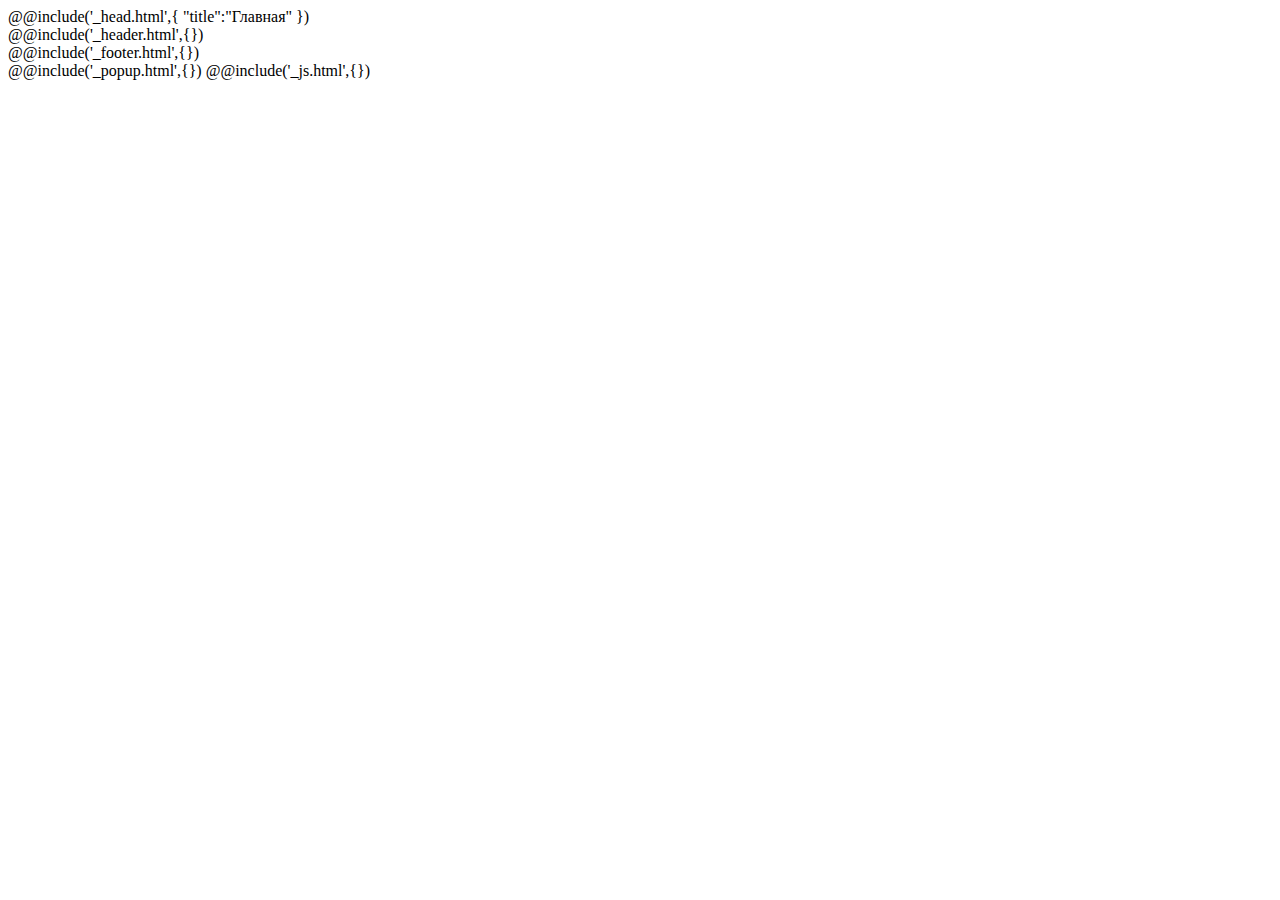
==== #src/index.html @ 8480036a "project is set up" ====
<!DOCTYPE html>
<html lang="ru">
	@@include('_head.html',{
	"title":"Главная"
	})
	<body>
		<div class="wrapper">
			@@include('_header.html',{})
			<main class="page">

			</main>
			@@include('_footer.html',{})
		</div>
		@@include('_popup.html',{})
		@@include('_js.html',{})
	</body>
</html>
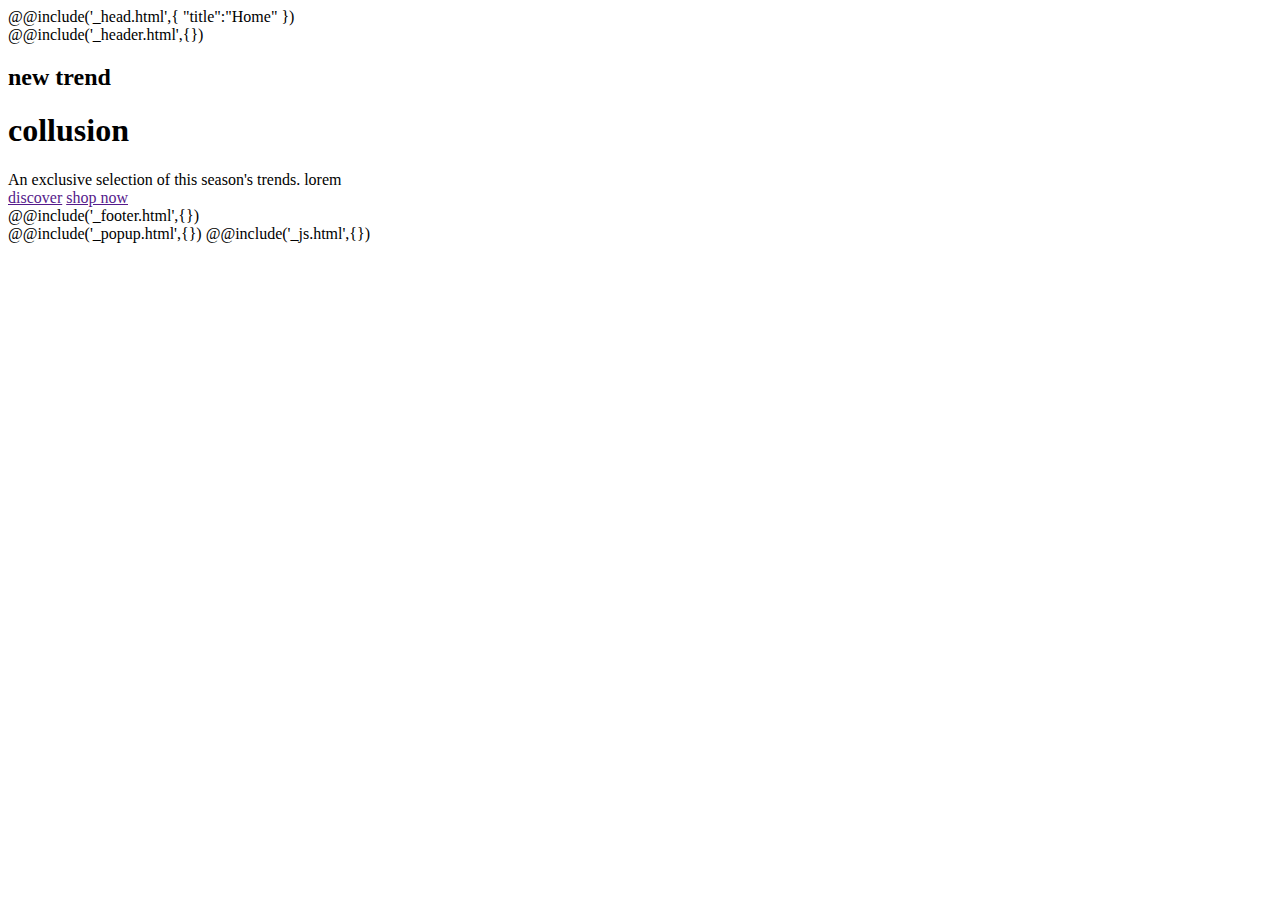
==== commit 1ed5329d: "add hero section" ====
--- a/#src/index.html
+++ b/#src/index.html
@@ -1,17 +1,29 @@
 <!DOCTYPE html>
 <html lang="ru">
-	@@include('_head.html',{
-	"title":"Главная"
-	})
-	<body>
-		<div class="wrapper">
-			@@include('_header.html',{})
-			<main class="page">
+@@include('_head.html',{
+"title":"Home"
+})
 
-			</main>
-			@@include('_footer.html',{})
-		</div>
-		@@include('_popup.html',{})
-		@@include('_js.html',{})
-	</body>
+<body>
+	<div class="wrapper">
+		@@include('_header.html',{})
+		<main class="page">
+			<section class="page__hero hero">
+				<div class="hero__container _container">
+					<h2 class="hero__suptitle">new trend</h2>
+					<h1 class="hero__title">collusion</h1>
+					<div class="hero__text">An exclusive selection of this season's trends. lorem</div>
+					<div class="hero__actions">
+						<a href="" class="hero__button button">discover</a>
+						<a href="" class="hero__button button">shop now</a>
+					</div>
+				</div>
+			</section>
+		</main>
+		@@include('_footer.html',{})
+	</div>
+	@@include('_popup.html',{})
+	@@include('_js.html',{})
+</body>
+
 </html>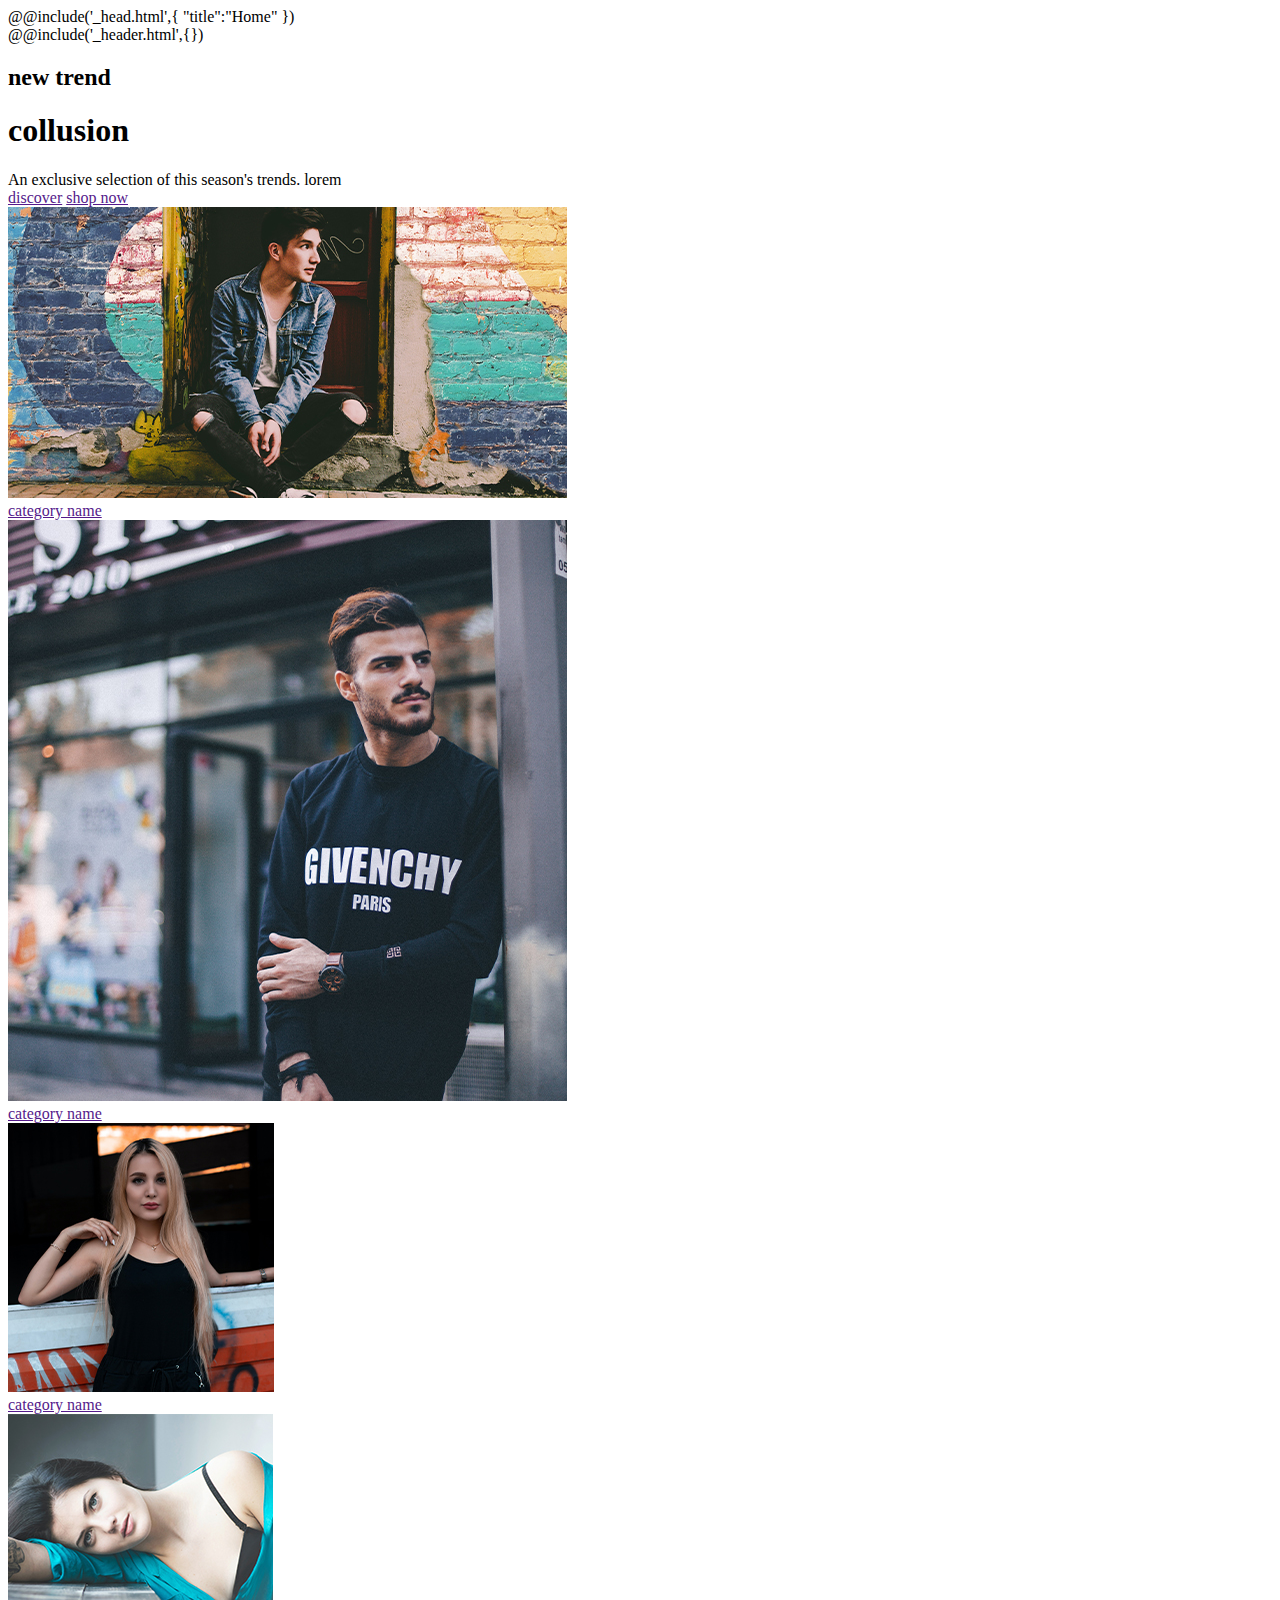
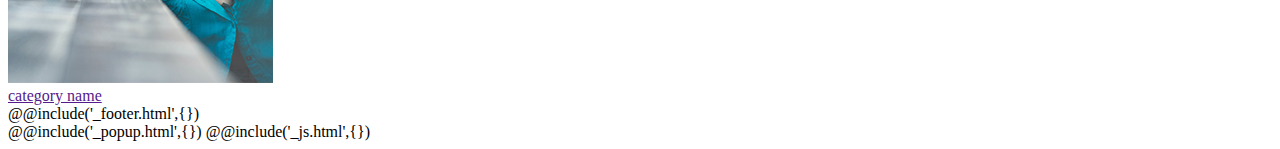
==== commit d7d6797d: "add hover to categories items" ====
--- a/#src/index.html
+++ b/#src/index.html
@@ -19,6 +19,36 @@
 					</div>
 				</div>
 			</section>
+			<section class="page__categories categories">
+				<div class="categories__container _container">
+					<div class="categories__body">
+						<div href="" class="categories__image _ibg">
+							<img src="img/categories/category-01.jpg" alt="">
+							<div class="categories__hover hover-categories">
+								<a href="" class="hover-categories__button button button_white">category name</a>
+							</div>
+						</div>
+						<div href="" class="categories__image _ibg">
+							<img src="img/categories/category-04.jpg" alt="">
+							<div class="categories__hover hover-categories">
+								<a href="" class="hover-categories__button button button_white">category name</a>
+							</div>
+						</div>
+						<div href="" class="categories__image _ibg">
+							<img src="img/categories/category-02.jpg" alt="">
+							<div class="categories__hover hover-categories">
+								<a href="" class="hover-categories__button button button_white">category name</a>
+							</div>
+						</div>
+						<div href="" class="categories__image _ibg">
+							<img src="img/categories/category-03.jpg" alt="">
+							<div class="categories__hover hover-categories">
+								<a href="" class="hover-categories__button button button_white">category name</a>
+							</div>
+						</div>
+					</div>
+				</div>
+			</section>
 		</main>
 		@@include('_footer.html',{})
 	</div>
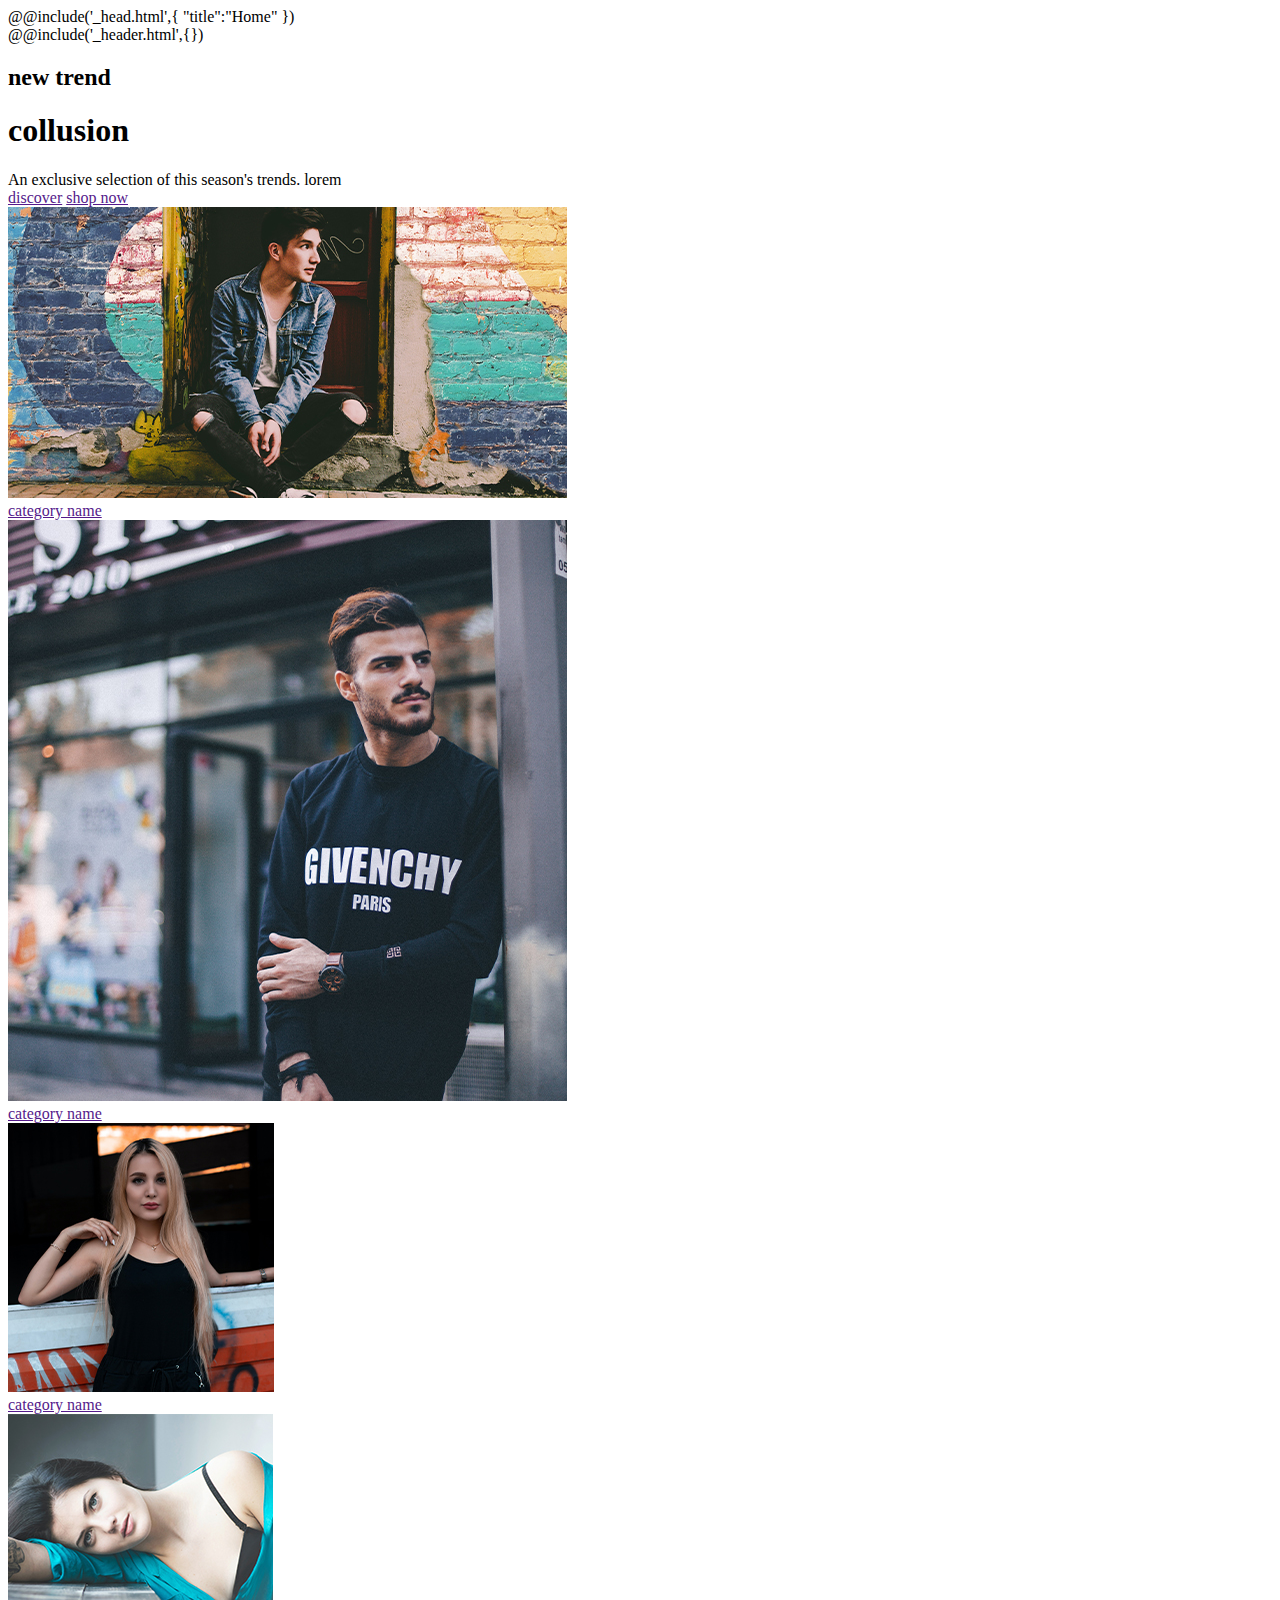
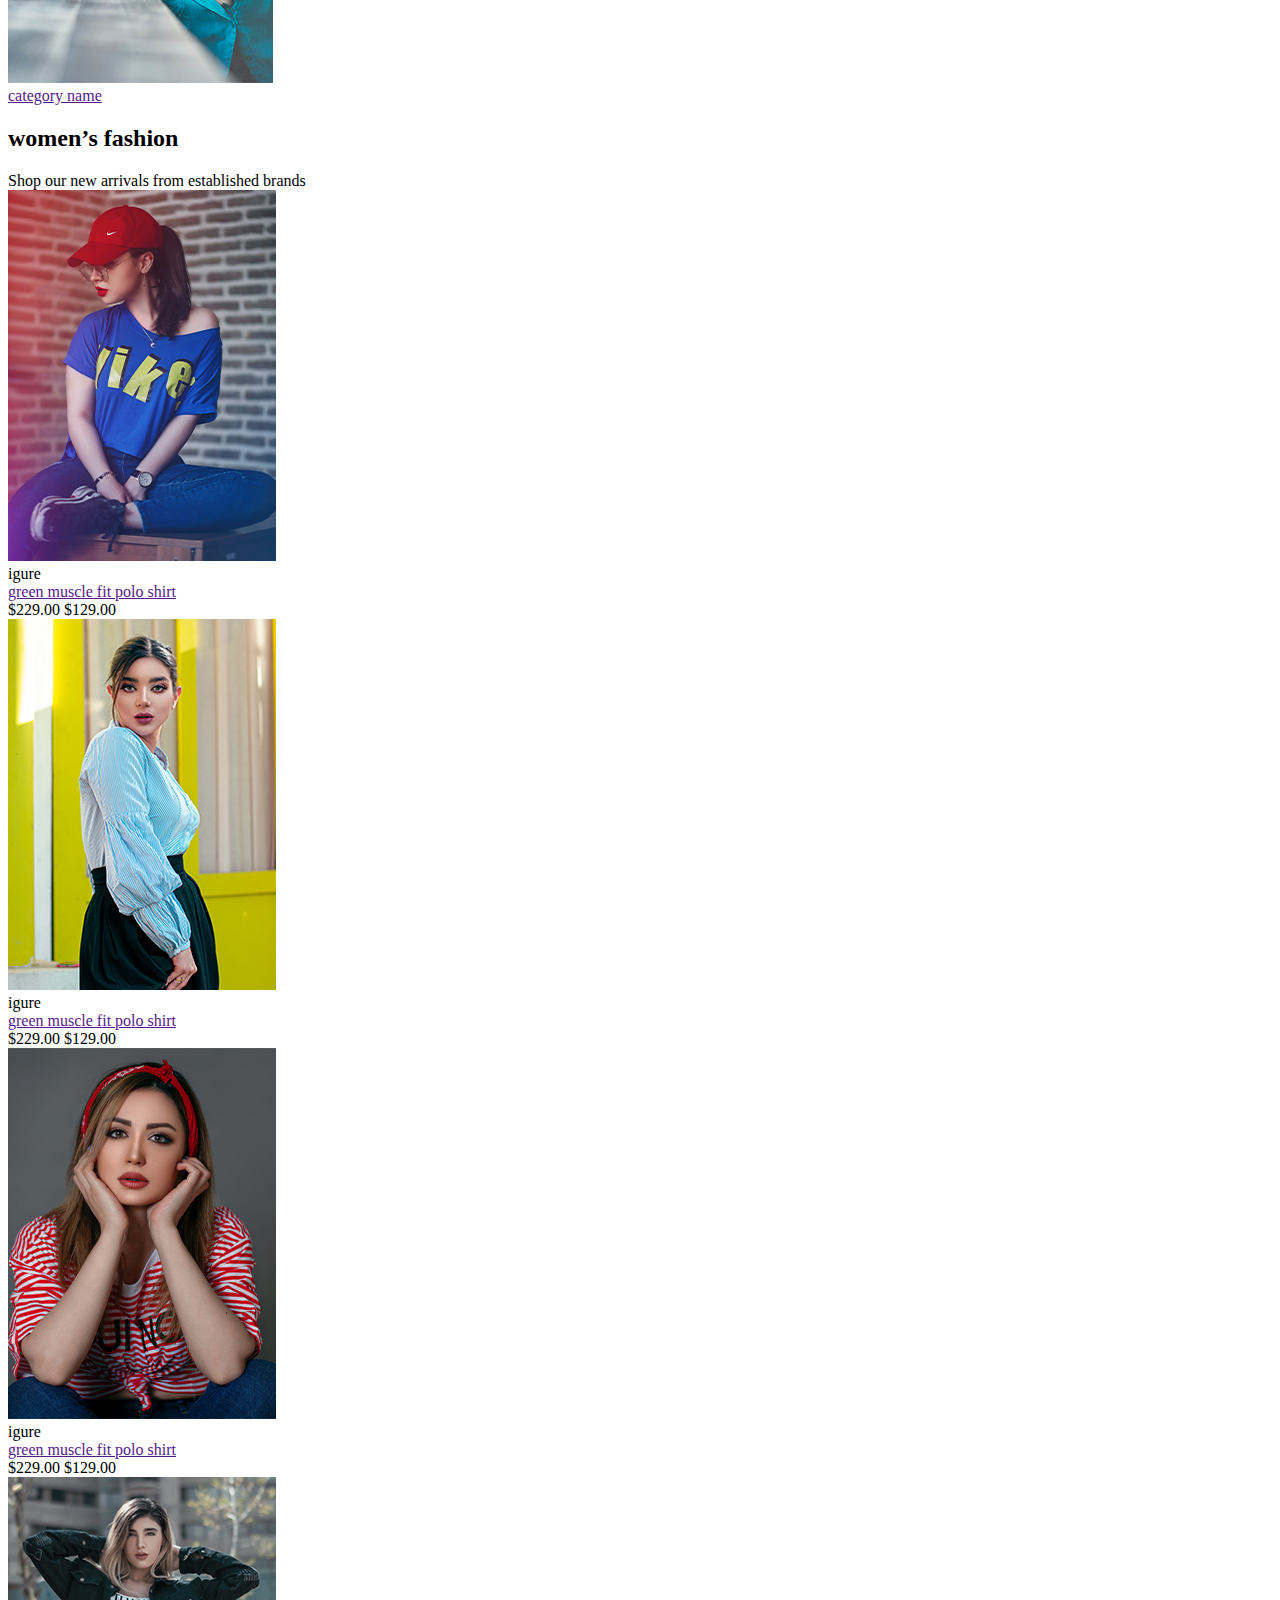
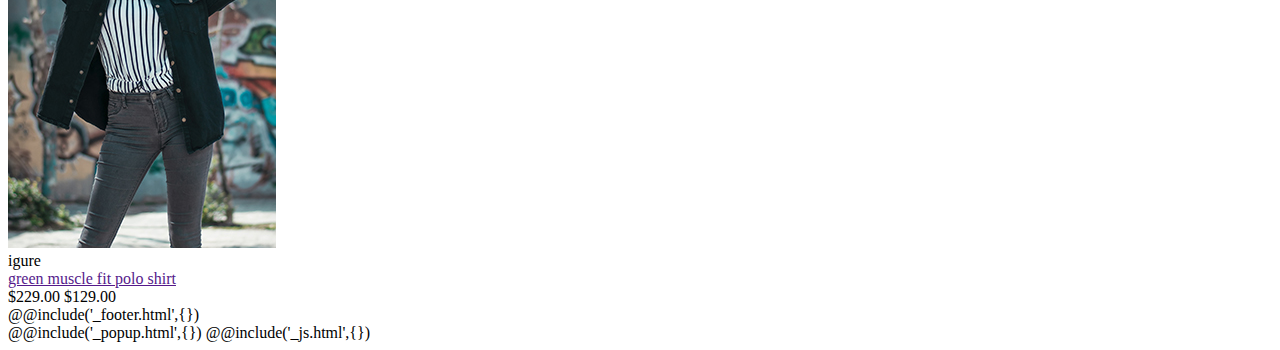
==== commit d201c991: "add women fashion section" ====
--- a/#src/index.html
+++ b/#src/index.html
@@ -49,6 +49,68 @@
 					</div>
 				</div>
 			</section>
+			<section class="page__fashion fashion section">
+				<div class="fashion__container _container">
+					<div class="fashion__head head">
+						<h2 class="fashion__title title">women’s fashion</h2>
+						<div class="fashion__text text">Shop our new arrivals from established brands</div>
+					</div>
+					<div class="fashion__body">
+						<div class="fashion__card card-fashion">
+							<a href="" class="card-fashion__image _ibg">
+								<img src="img/fashion/womans/woman-01.jpg" alt="">
+							</a>
+							<div class="card-fashion__content">
+								<div class="card-fashion__collection">igure</div>
+								<a href="" class="card-fashion__title">green muscle fit polo shirt</a>
+								<div class="card-fashion__bottom">
+									<span class="card-fashion__price card-fashion__price_old">$229.00</span>
+									<span class="card-fashion__price">$129.00</span>
+								</div>
+							</div>
+						</div>
+						<div class="fashion__card card-fashion">
+							<a href="" class="card-fashion__image _ibg">
+								<img src="img/fashion/womans/woman-02.jpg" alt="">
+							</a>
+							<div class="card-fashion__content">
+								<div class="card-fashion__collection">igure</div>
+								<a href="" class="card-fashion__title">green muscle fit polo shirt</a>
+								<div class="card-fashion__bottom">
+									<span class="card-fashion__price card-fashion__price_old">$229.00</span>
+									<span class="card-fashion__price">$129.00</span>
+								</div>
+							</div>
+						</div>
+						<div class="fashion__card card-fashion">
+							<a href="" class="card-fashion__image _ibg">
+								<img src="img/fashion/womans/woman-03.jpg" alt="">
+							</a>
+							<div class="card-fashion__content">
+								<div class="card-fashion__collection">igure</div>
+								<a href="" class="card-fashion__title">green muscle fit polo shirt</a>
+								<div class="card-fashion__bottom">
+									<span class="card-fashion__price card-fashion__price_old">$229.00</span>
+									<span class="card-fashion__price">$129.00</span>
+								</div>
+							</div>
+						</div>
+						<div class="fashion__card card-fashion">
+							<a href="" class="card-fashion__image _ibg">
+								<img src="img/fashion/womans/woman-04.jpg" alt="">
+							</a>
+							<div class="card-fashion__content">
+								<div class="card-fashion__collection">igure</div>
+								<a href="" class="card-fashion__title">green muscle fit polo shirt</a>
+								<div class="card-fashion__bottom">
+									<span class="card-fashion__price card-fashion__price_old">$229.00</span>
+									<span class="card-fashion__price">$129.00</span>
+								</div>
+							</div>
+						</div>
+					</div>
+				</div>
+			</section>
 		</main>
 		@@include('_footer.html',{})
 	</div>
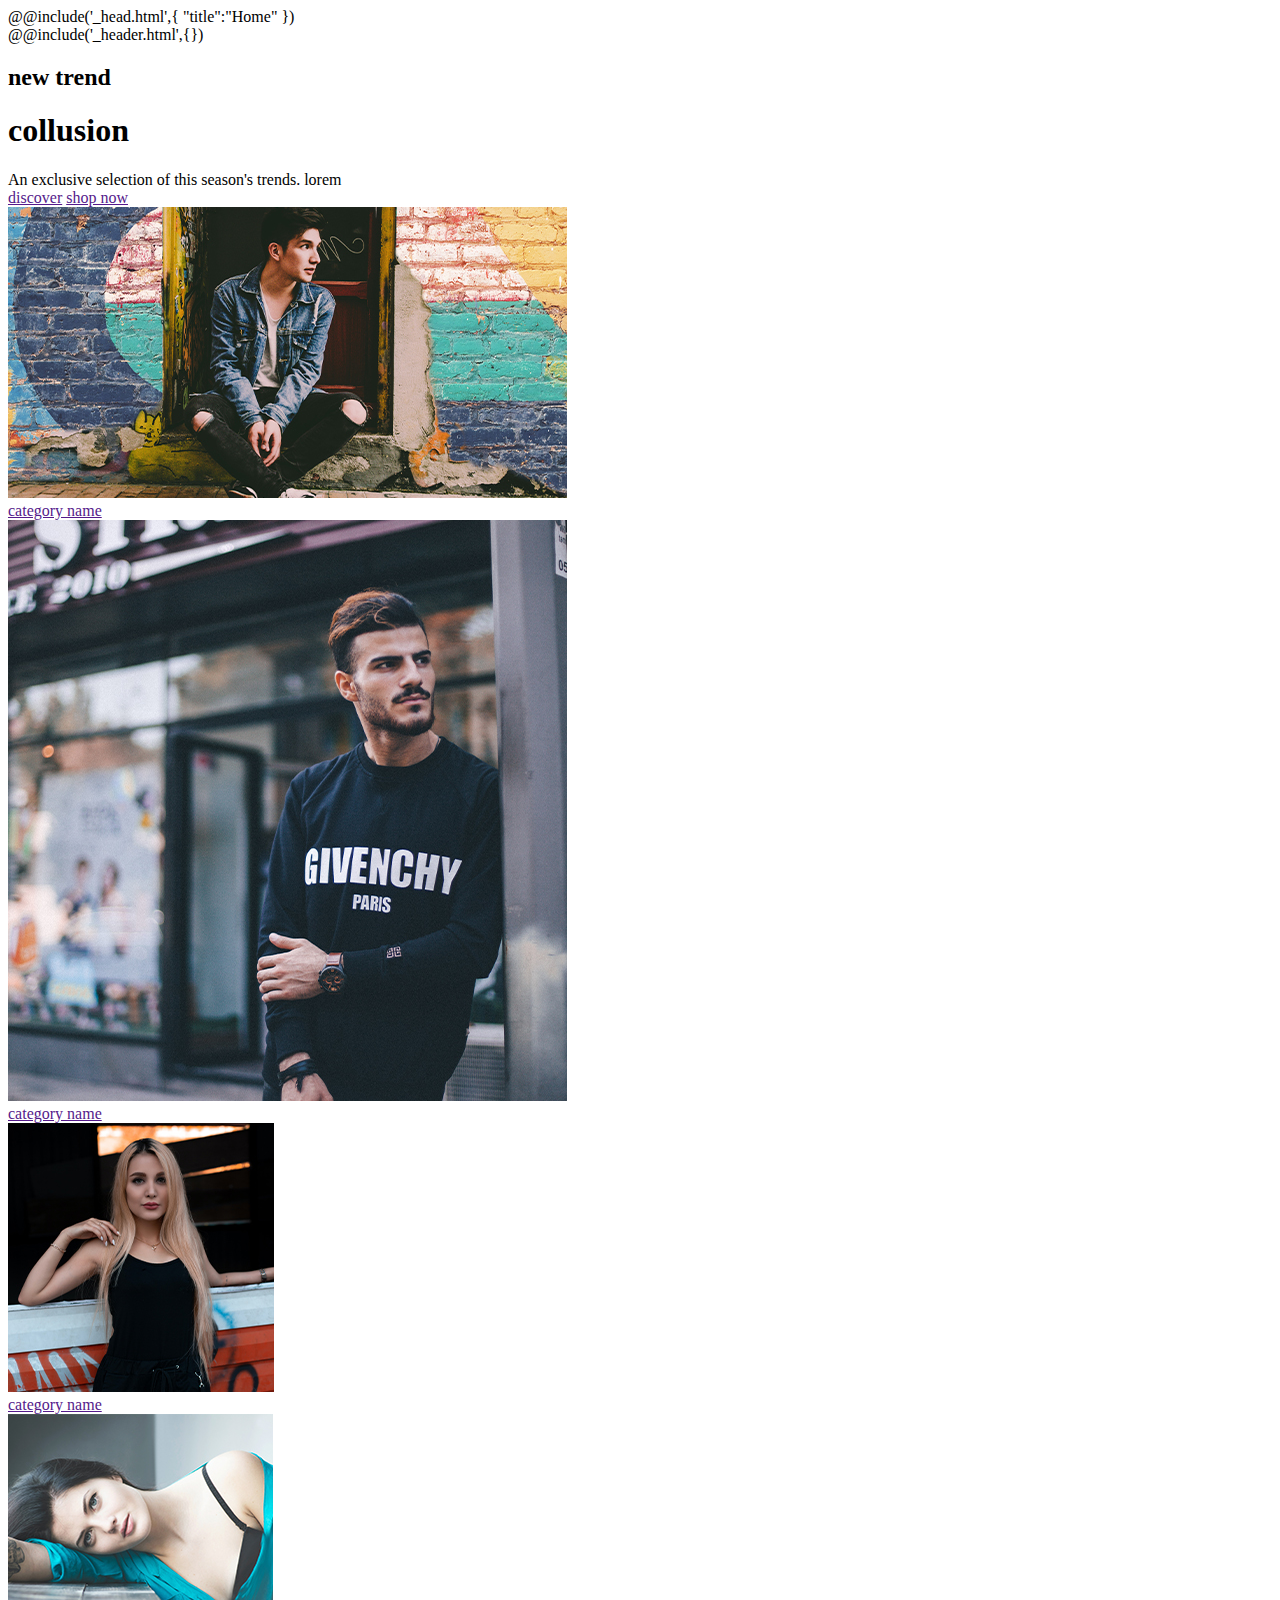
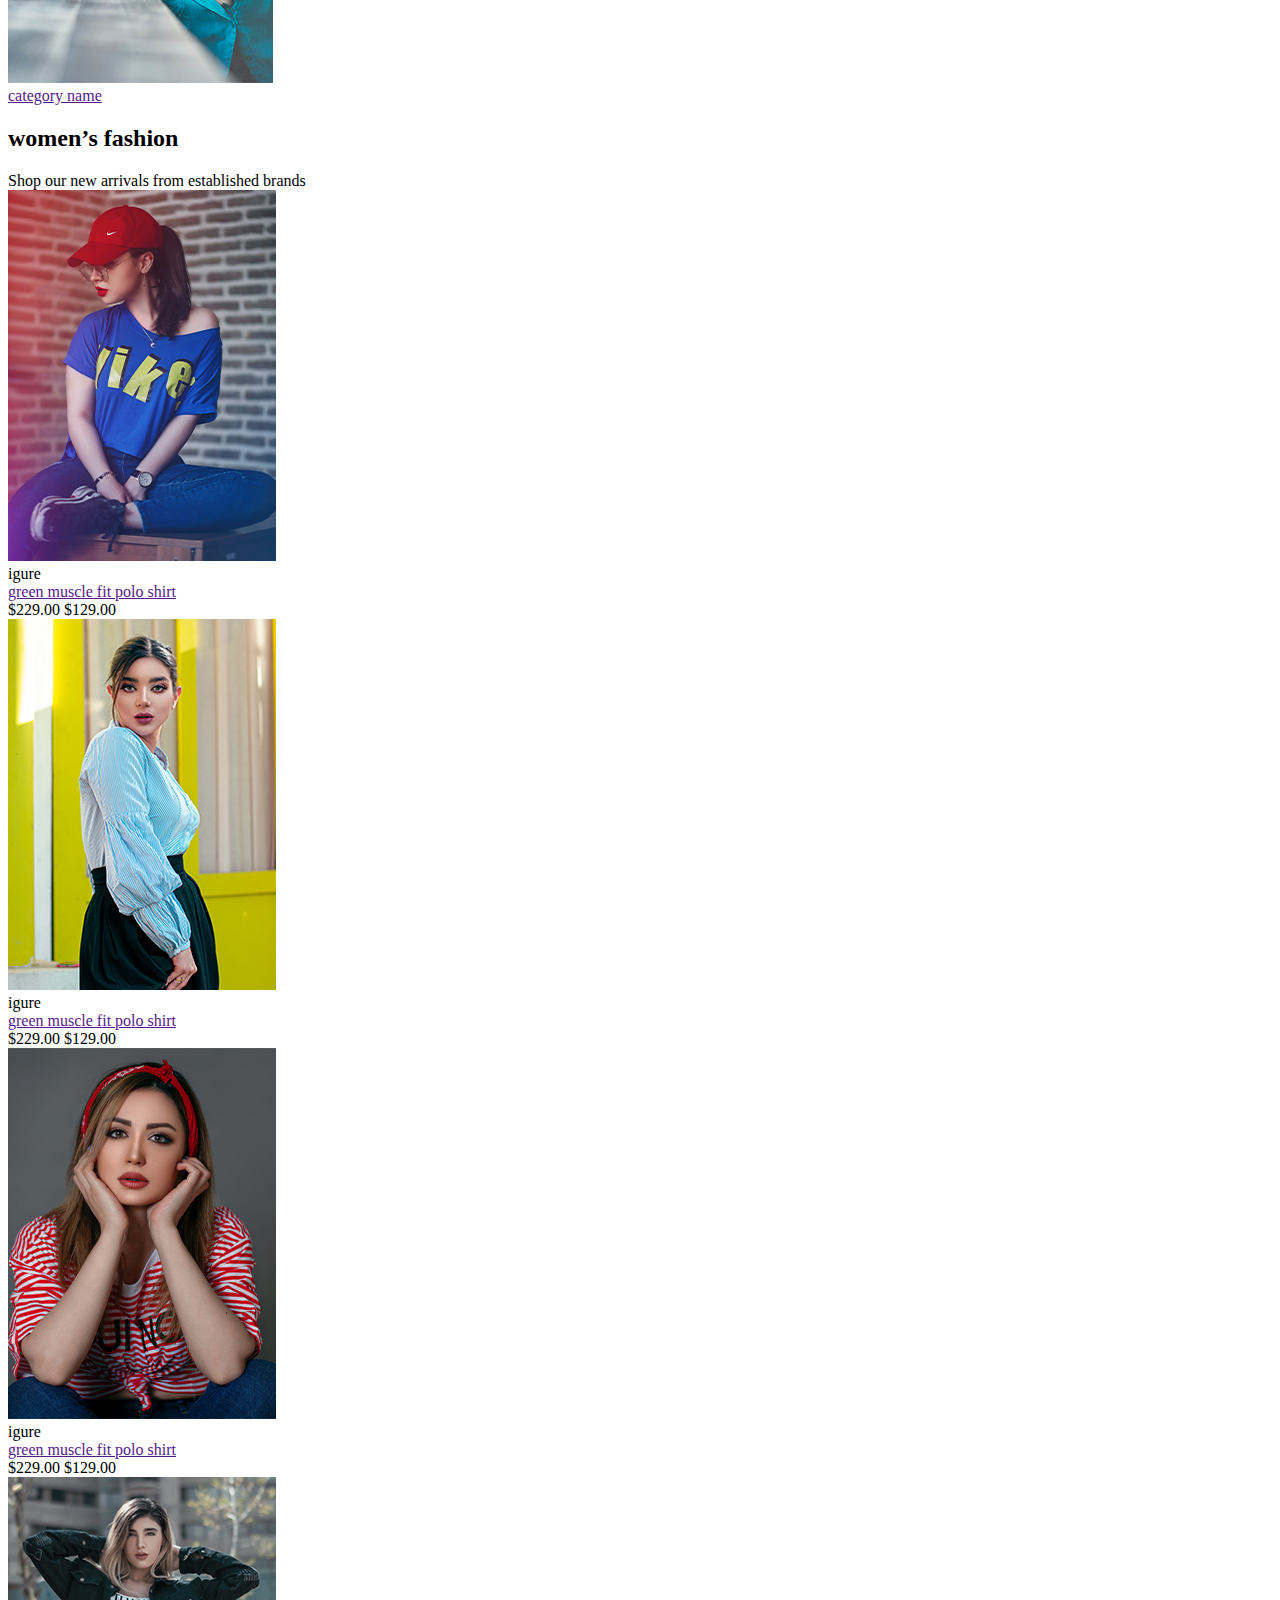
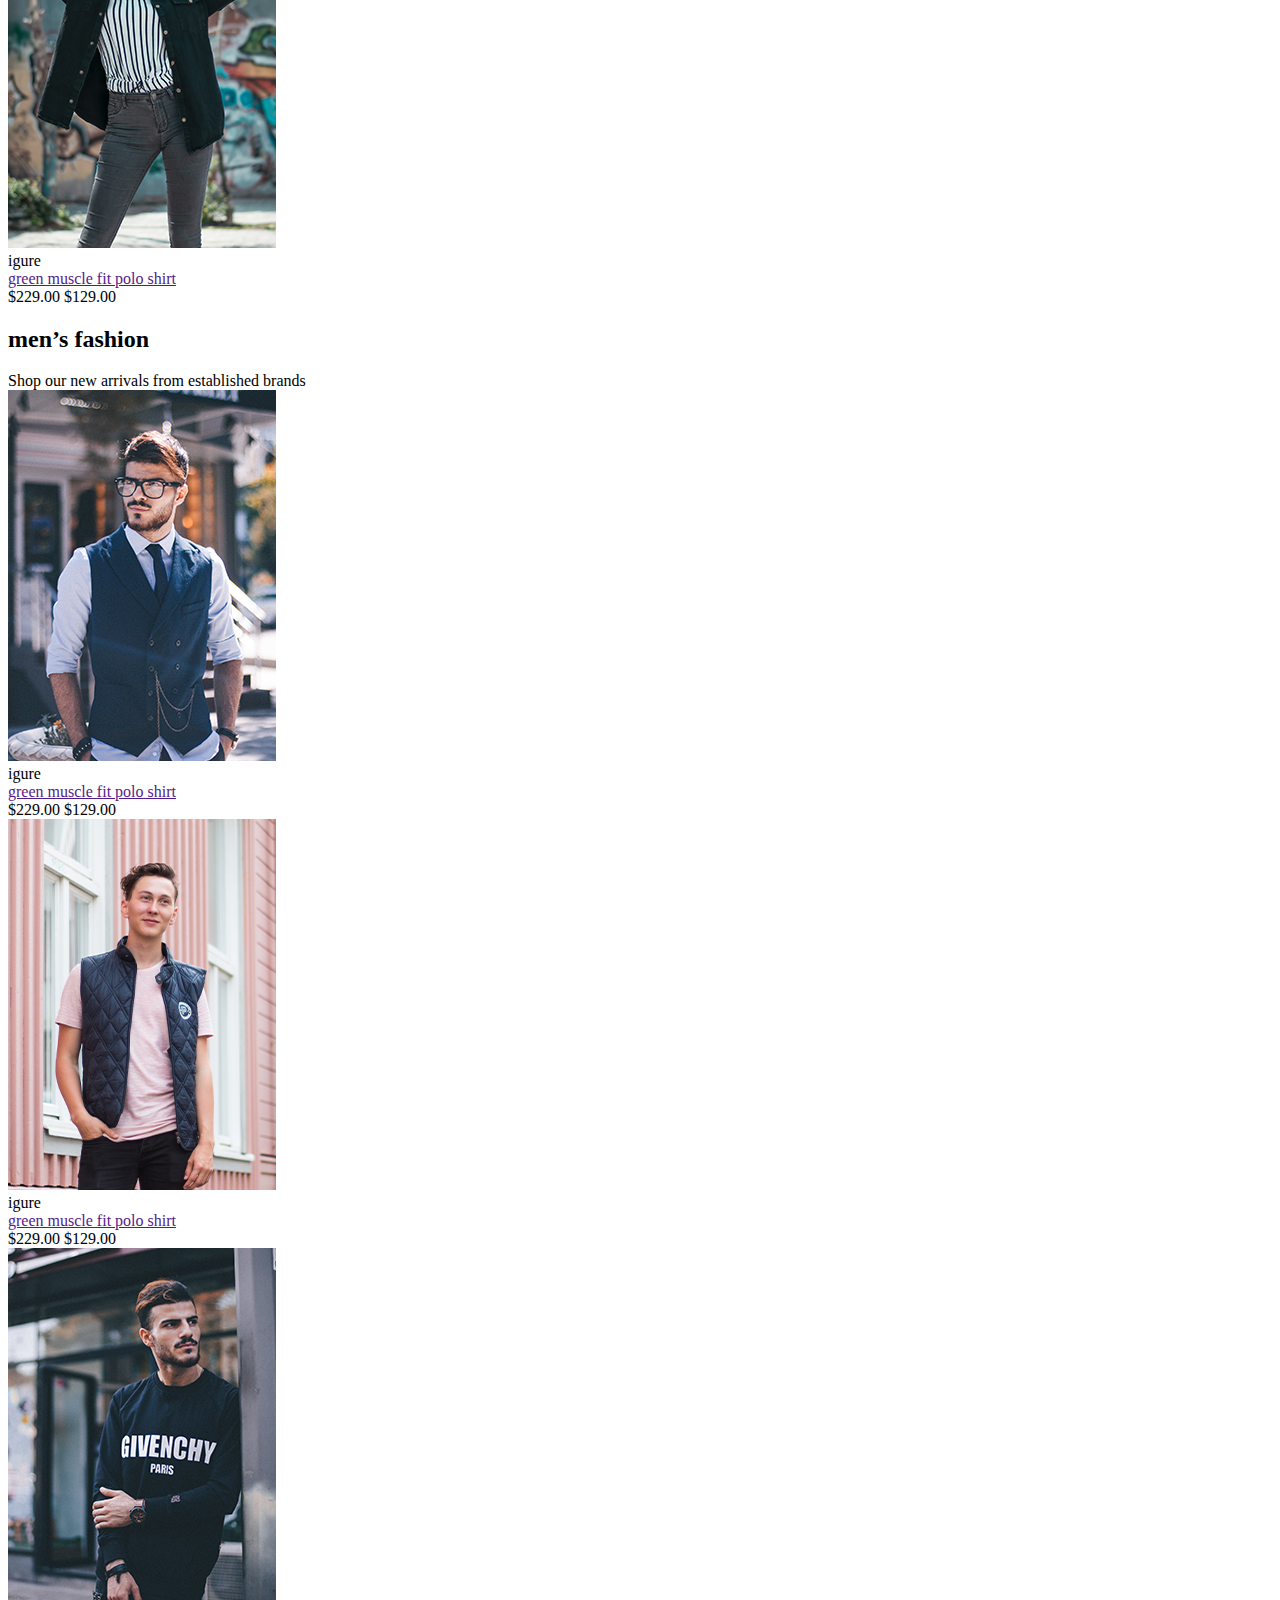
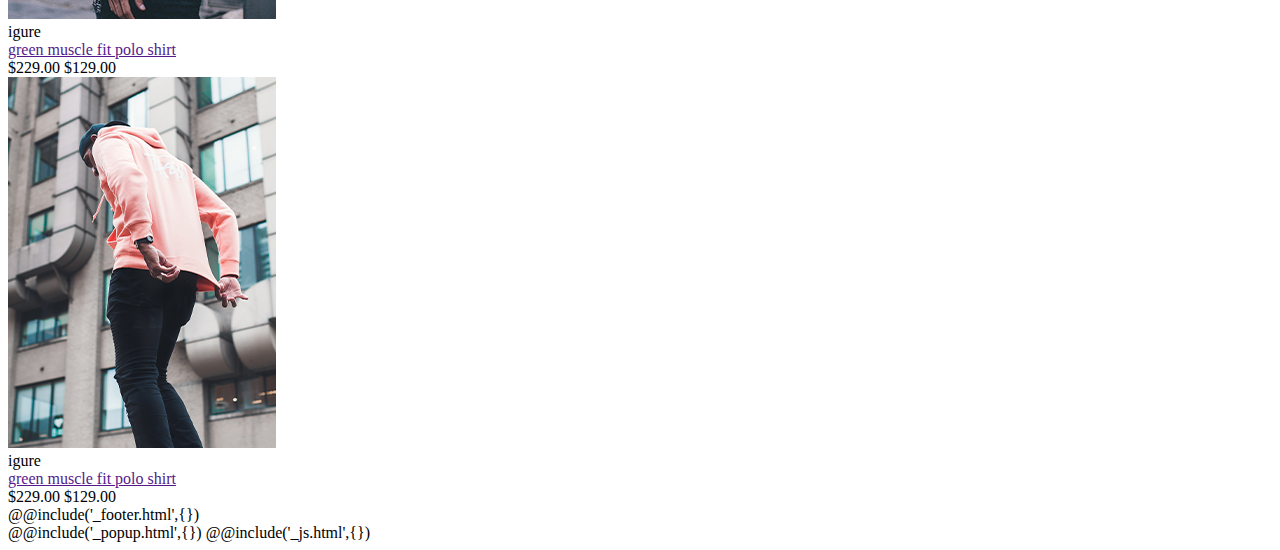
==== commit cec91b40: "add men fashion section" ====
--- a/#src/index.html
+++ b/#src/index.html
@@ -111,6 +111,68 @@
 					</div>
 				</div>
 			</section>
+			<section class="page__fashion fashion section">
+				<div class="fashion__container _container">
+					<div class="fashion__head head">
+						<h2 class="fashion__title title">men’s fashion</h2>
+						<div class="fashion__text text">Shop our new arrivals from established brands</div>
+					</div>
+					<div class="fashion__body">
+						<div class="fashion__card card-fashion">
+							<a href="" class="card-fashion__image _ibg">
+								<img src="img/fashion/men/man-01.jpg" alt="">
+							</a>
+							<div class="card-fashion__content">
+								<div class="card-fashion__collection">igure</div>
+								<a href="" class="card-fashion__title">green muscle fit polo shirt</a>
+								<div class="card-fashion__bottom">
+									<span class="card-fashion__price card-fashion__price_old">$229.00</span>
+									<span class="card-fashion__price">$129.00</span>
+								</div>
+							</div>
+						</div>
+						<div class="fashion__card card-fashion">
+							<a href="" class="card-fashion__image _ibg">
+								<img src="img/fashion/men/man-02.jpg" alt="">
+							</a>
+							<div class="card-fashion__content">
+								<div class="card-fashion__collection">igure</div>
+								<a href="" class="card-fashion__title">green muscle fit polo shirt</a>
+								<div class="card-fashion__bottom">
+									<span class="card-fashion__price card-fashion__price_old">$229.00</span>
+									<span class="card-fashion__price">$129.00</span>
+								</div>
+							</div>
+						</div>
+						<div class="fashion__card card-fashion">
+							<a href="" class="card-fashion__image _ibg">
+								<img src="img/fashion/men/man-03.jpg" alt="">
+							</a>
+							<div class="card-fashion__content">
+								<div class="card-fashion__collection">igure</div>
+								<a href="" class="card-fashion__title">green muscle fit polo shirt</a>
+								<div class="card-fashion__bottom">
+									<span class="card-fashion__price card-fashion__price_old">$229.00</span>
+									<span class="card-fashion__price">$129.00</span>
+								</div>
+							</div>
+						</div>
+						<div class="fashion__card card-fashion">
+							<a href="" class="card-fashion__image _ibg">
+								<img src="img/fashion/men/man-04.jpg" alt="">
+							</a>
+							<div class="card-fashion__content">
+								<div class="card-fashion__collection">igure</div>
+								<a href="" class="card-fashion__title">green muscle fit polo shirt</a>
+								<div class="card-fashion__bottom">
+									<span class="card-fashion__price card-fashion__price_old">$229.00</span>
+									<span class="card-fashion__price">$129.00</span>
+								</div>
+							</div>
+						</div>
+					</div>
+				</div>
+			</section>
 		</main>
 		@@include('_footer.html',{})
 	</div>
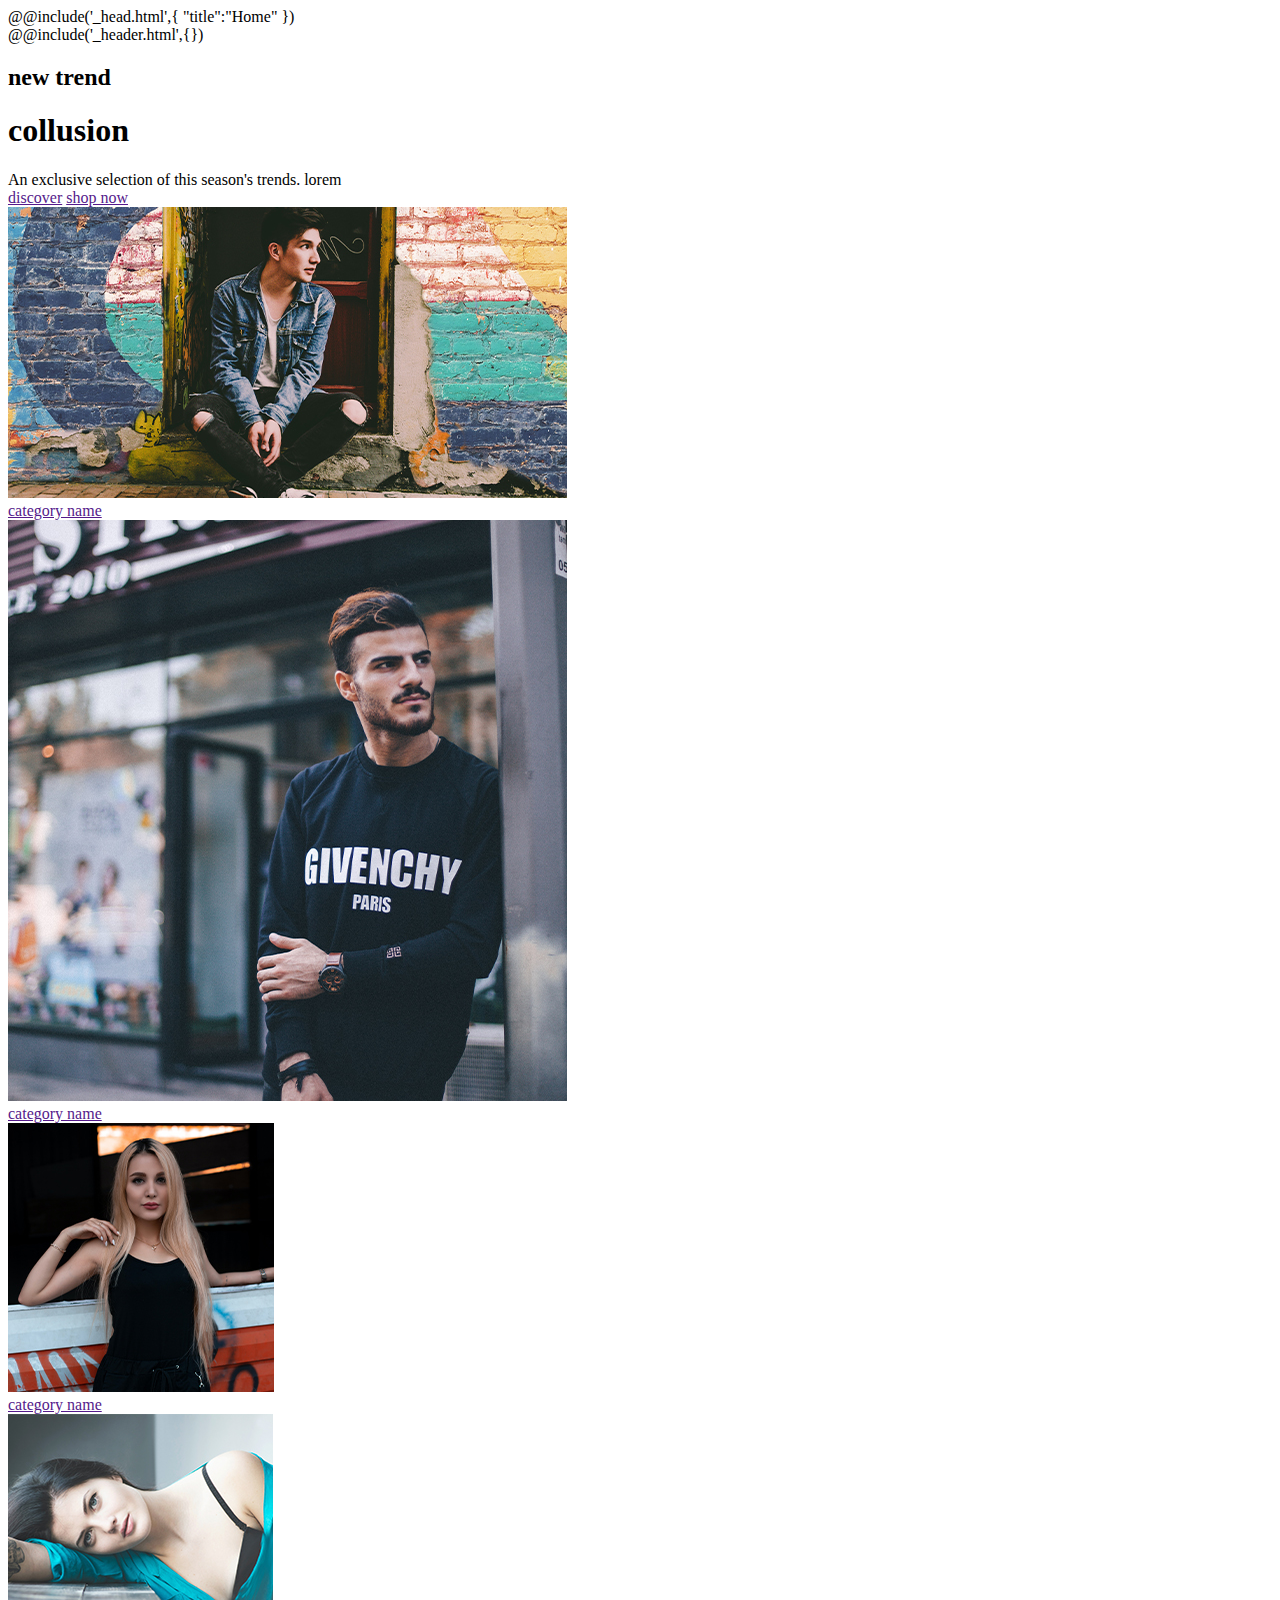
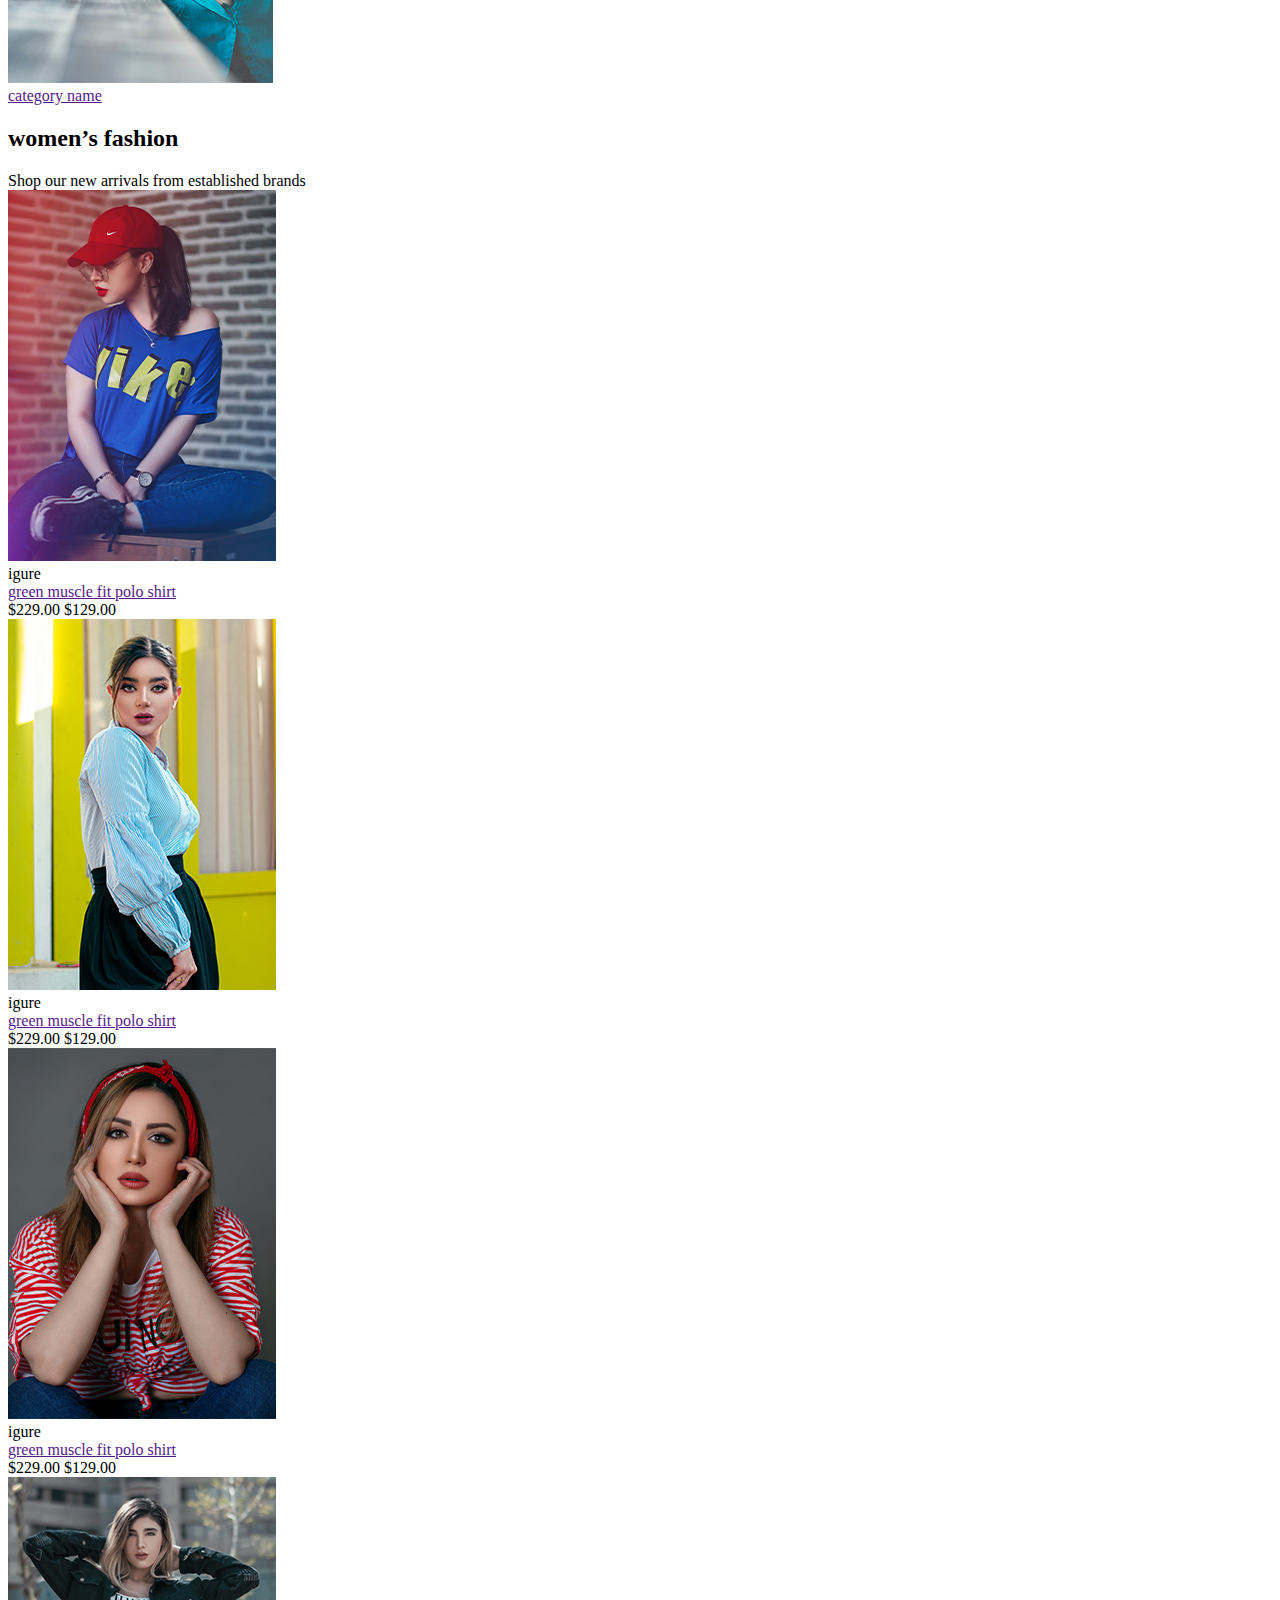
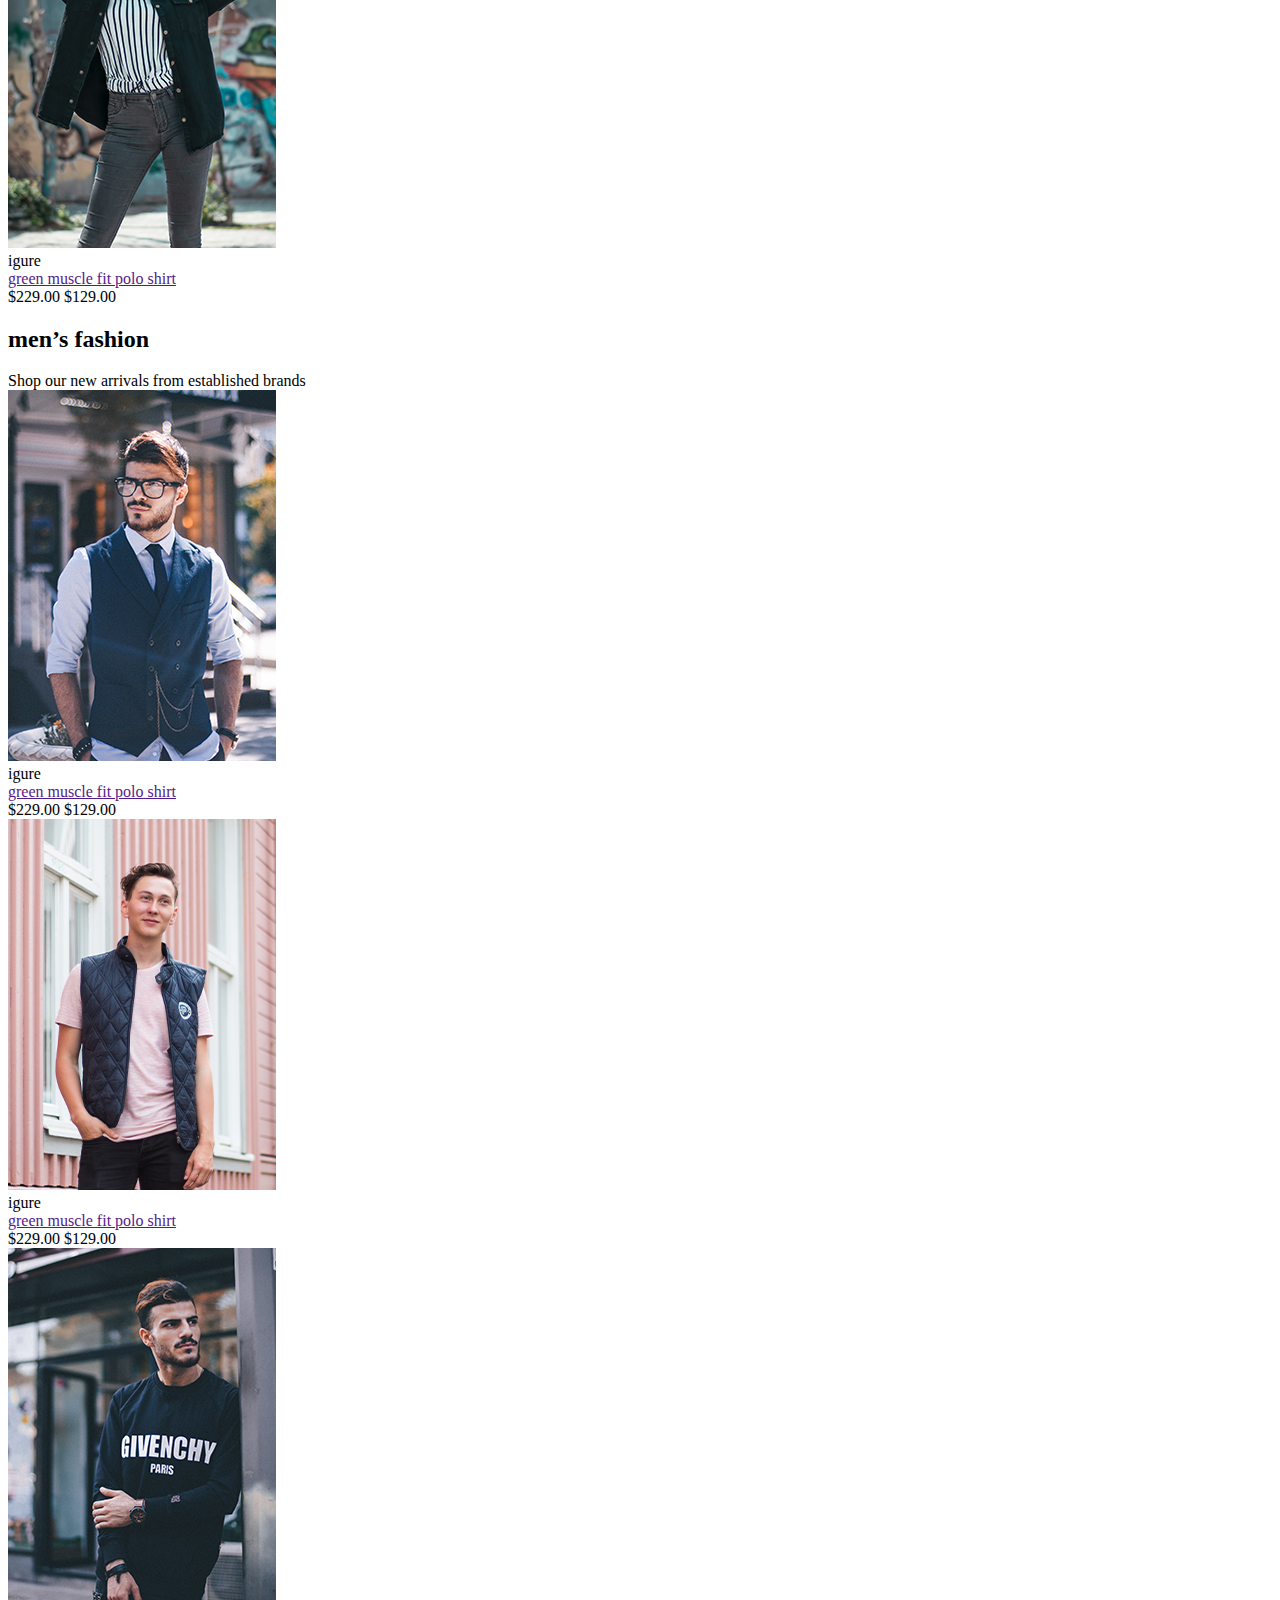
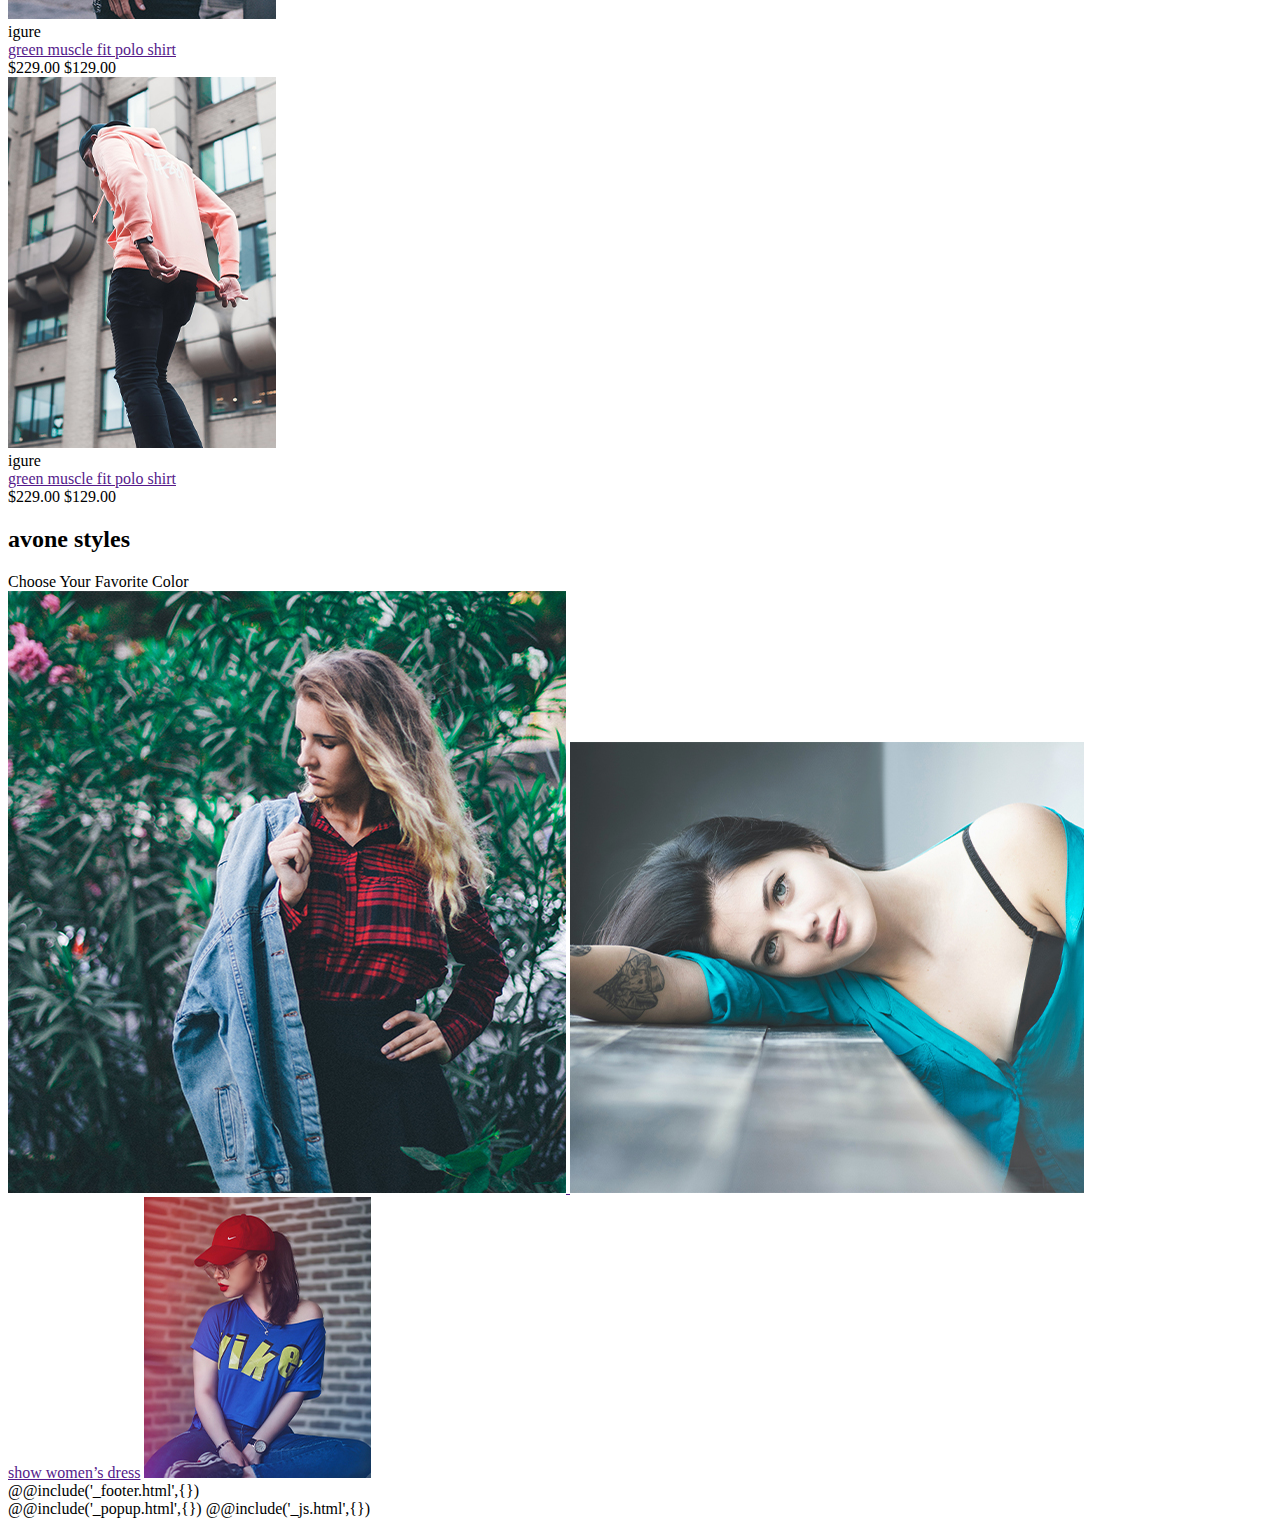
==== commit 7359dfc5: "add avone section" ====
--- a/#src/index.html
+++ b/#src/index.html
@@ -10,9 +10,9 @@
 		<main class="page">
 			<section class="page__hero hero">
 				<div class="hero__container _container">
-					<h2 class="hero__suptitle">new trend</h2>
-					<h1 class="hero__title">collusion</h1>
-					<div class="hero__text">An exclusive selection of this season's trends. lorem</div>
+					<h2 class="hero__suptitle suptitle-big">new trend</h2>
+					<h1 class="hero__title title-big">collusion</h1>
+					<div class="hero__text text-big">An exclusive selection of this season's trends. lorem</div>
 					<div class="hero__actions">
 						<a href="" class="hero__button button">discover</a>
 						<a href="" class="hero__button button">shop now</a>
@@ -168,6 +168,30 @@
 									<span class="card-fashion__price card-fashion__price_old">$229.00</span>
 									<span class="card-fashion__price">$129.00</span>
 								</div>
+							</div>
+						</div>
+					</div>
+				</div>
+			</section>
+			<section class="page__avone avone section">
+				<div class="avone__container _container">
+					<div class="avone__head head">
+						<h2 class="avone__title title">avone styles</h2>
+						<div class="avone__text text">Choose Your Favorite Color</div>
+					</div>
+					<div class="avone__body">
+						<div class="avone__items">
+							<a href="" class="avone__image _ibg">
+								<img src="img/avone/avone-01.jpg" alt="">
+							</a>
+							<a href="" class="avone__image _ibg">
+								<img src="img/avone/avone-02.jpg" alt="">
+							</a>
+							<div data-da=".avone__body,992,2" class="avone__primary">
+								<a href="" class="avone__link">show women’s dress</a>
+								<a data-da=".avone__items,992,2" href="" class="avone__image _ibg">
+									<img src="img/avone/avone-03.jpg" alt="">
+								</a>
 							</div>
 						</div>
 					</div>
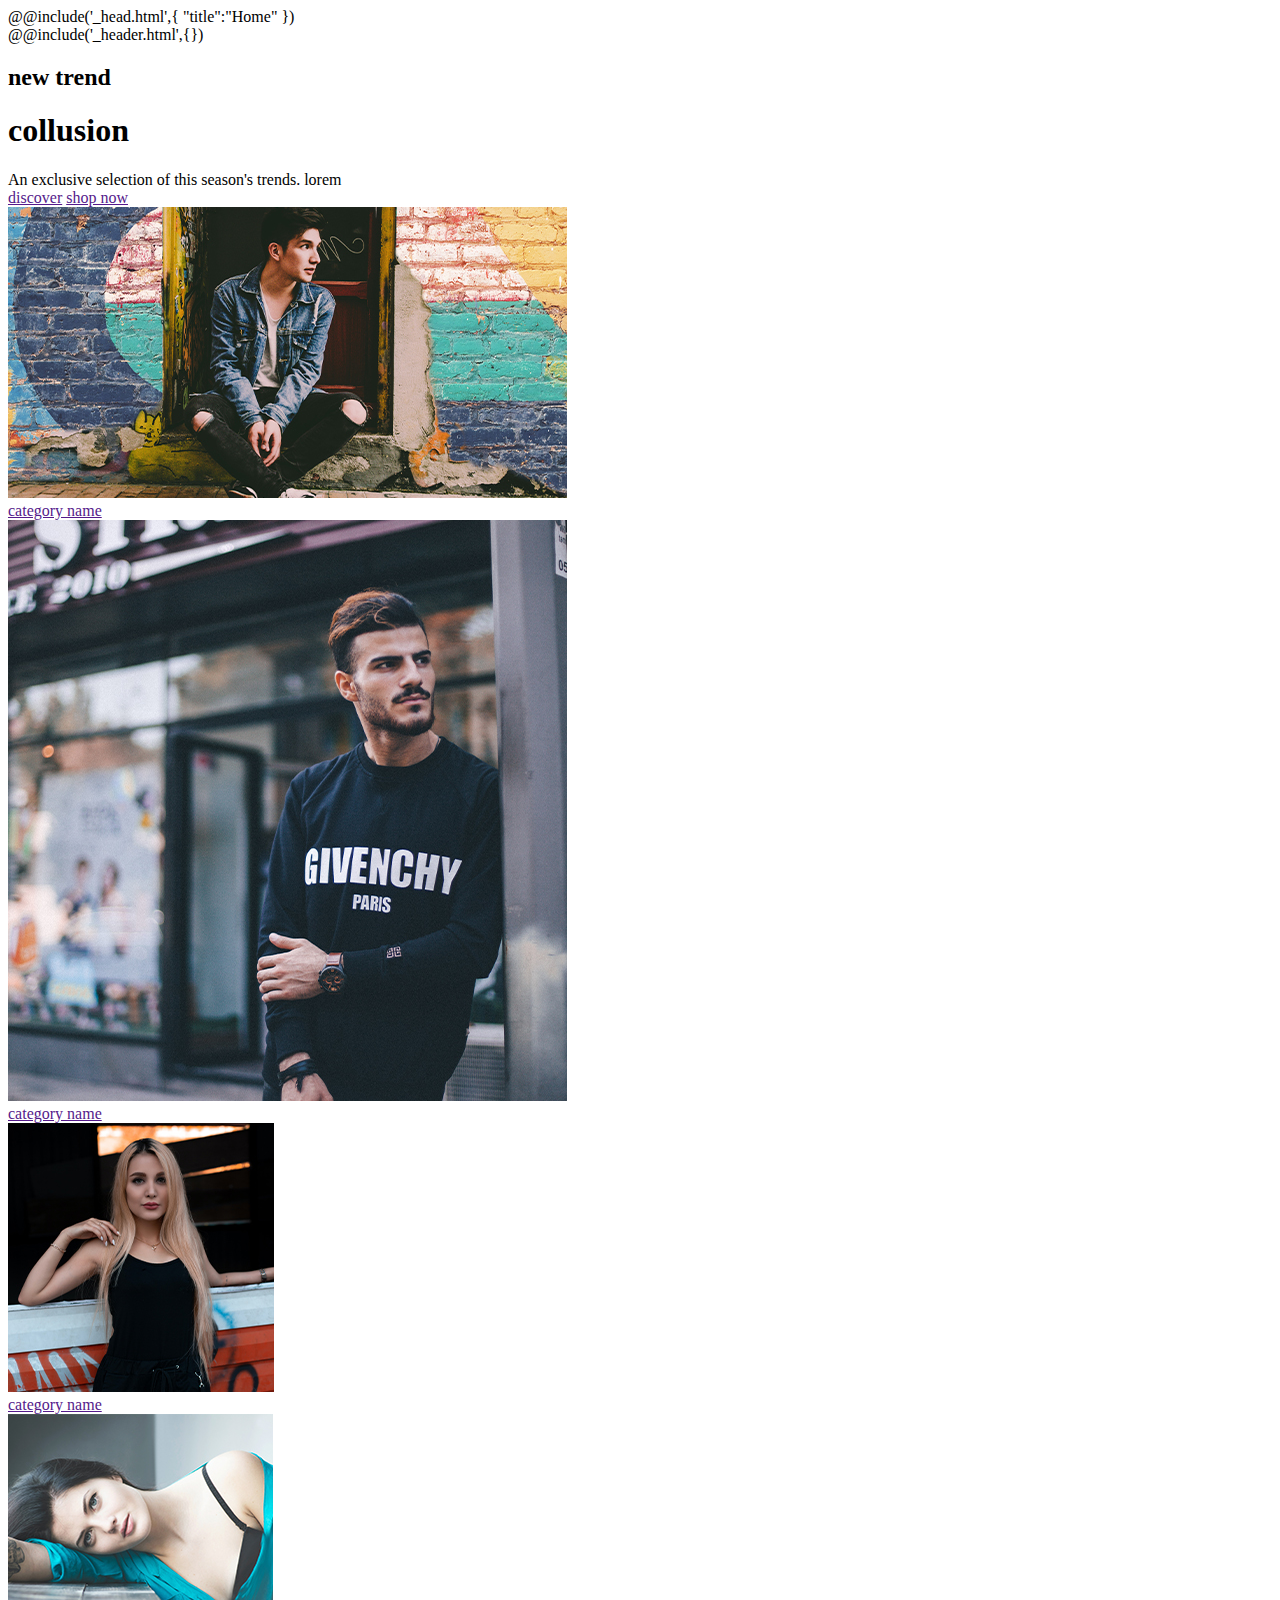
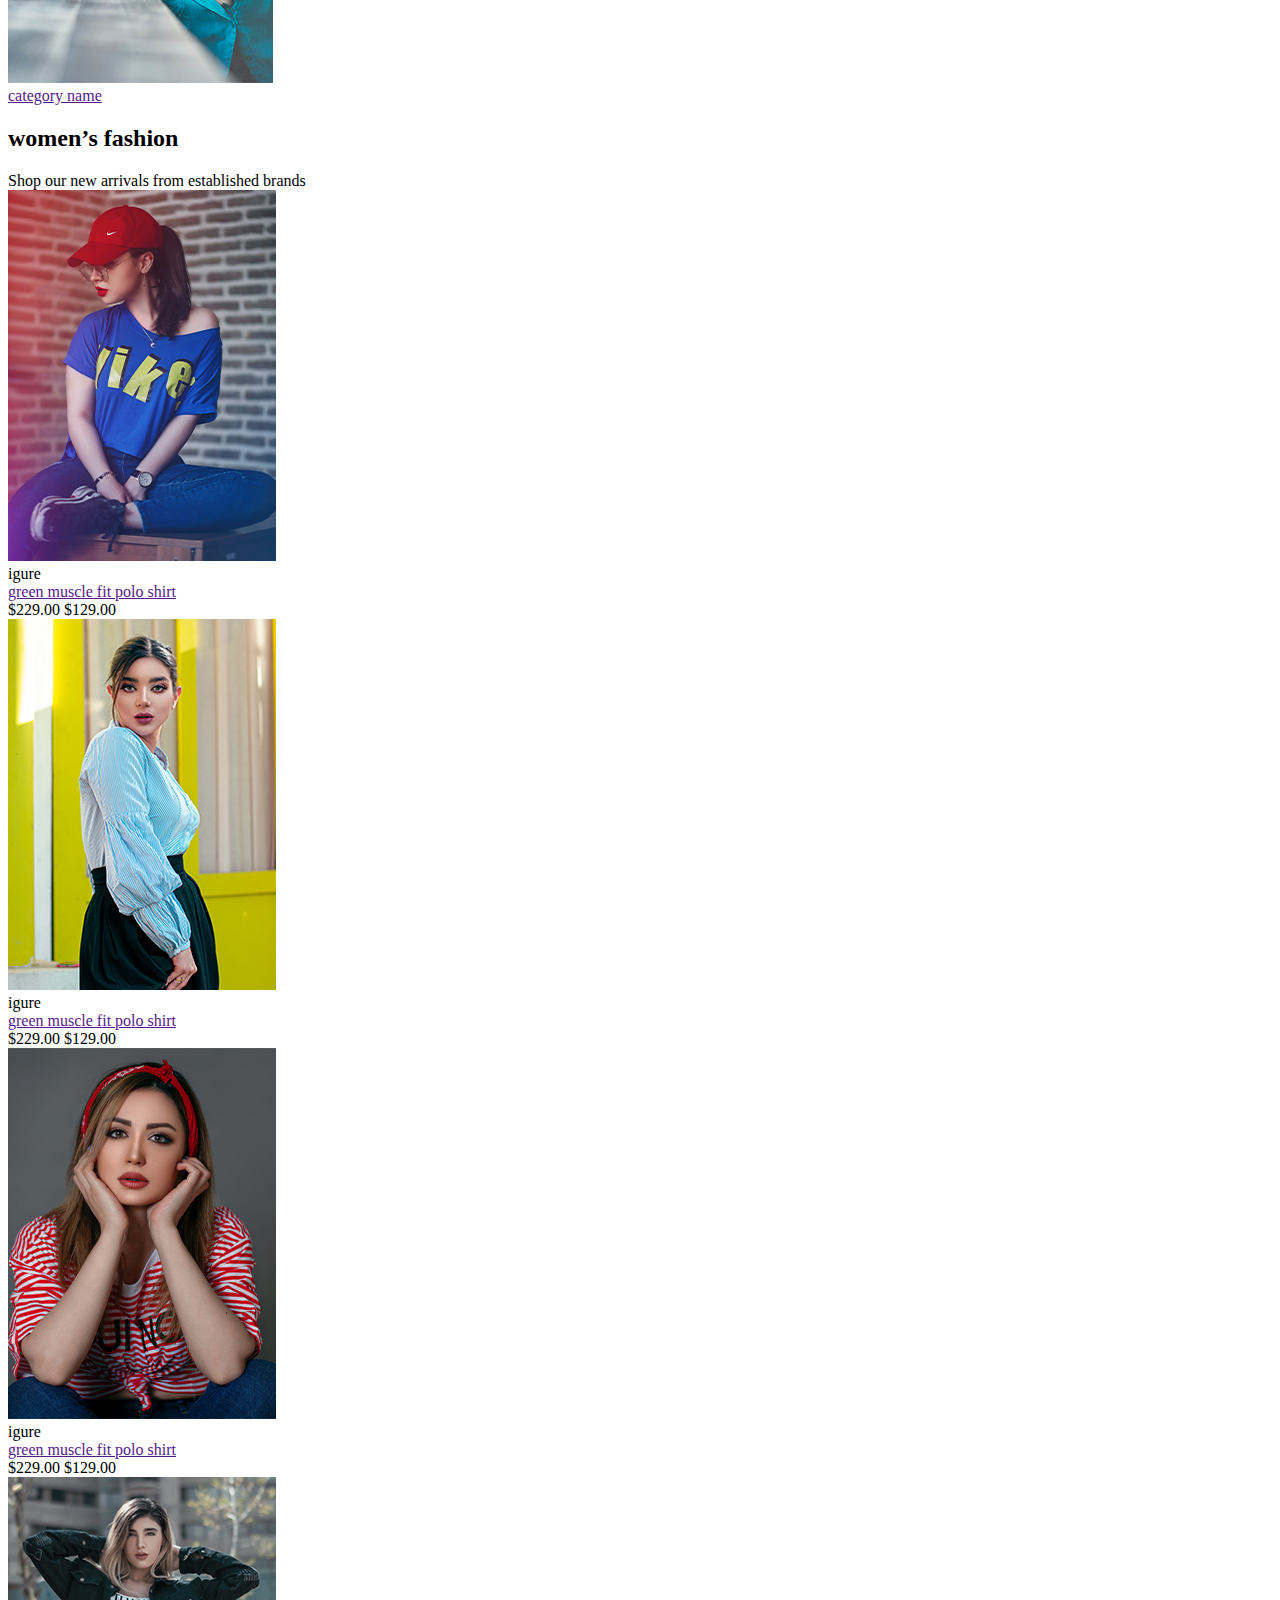
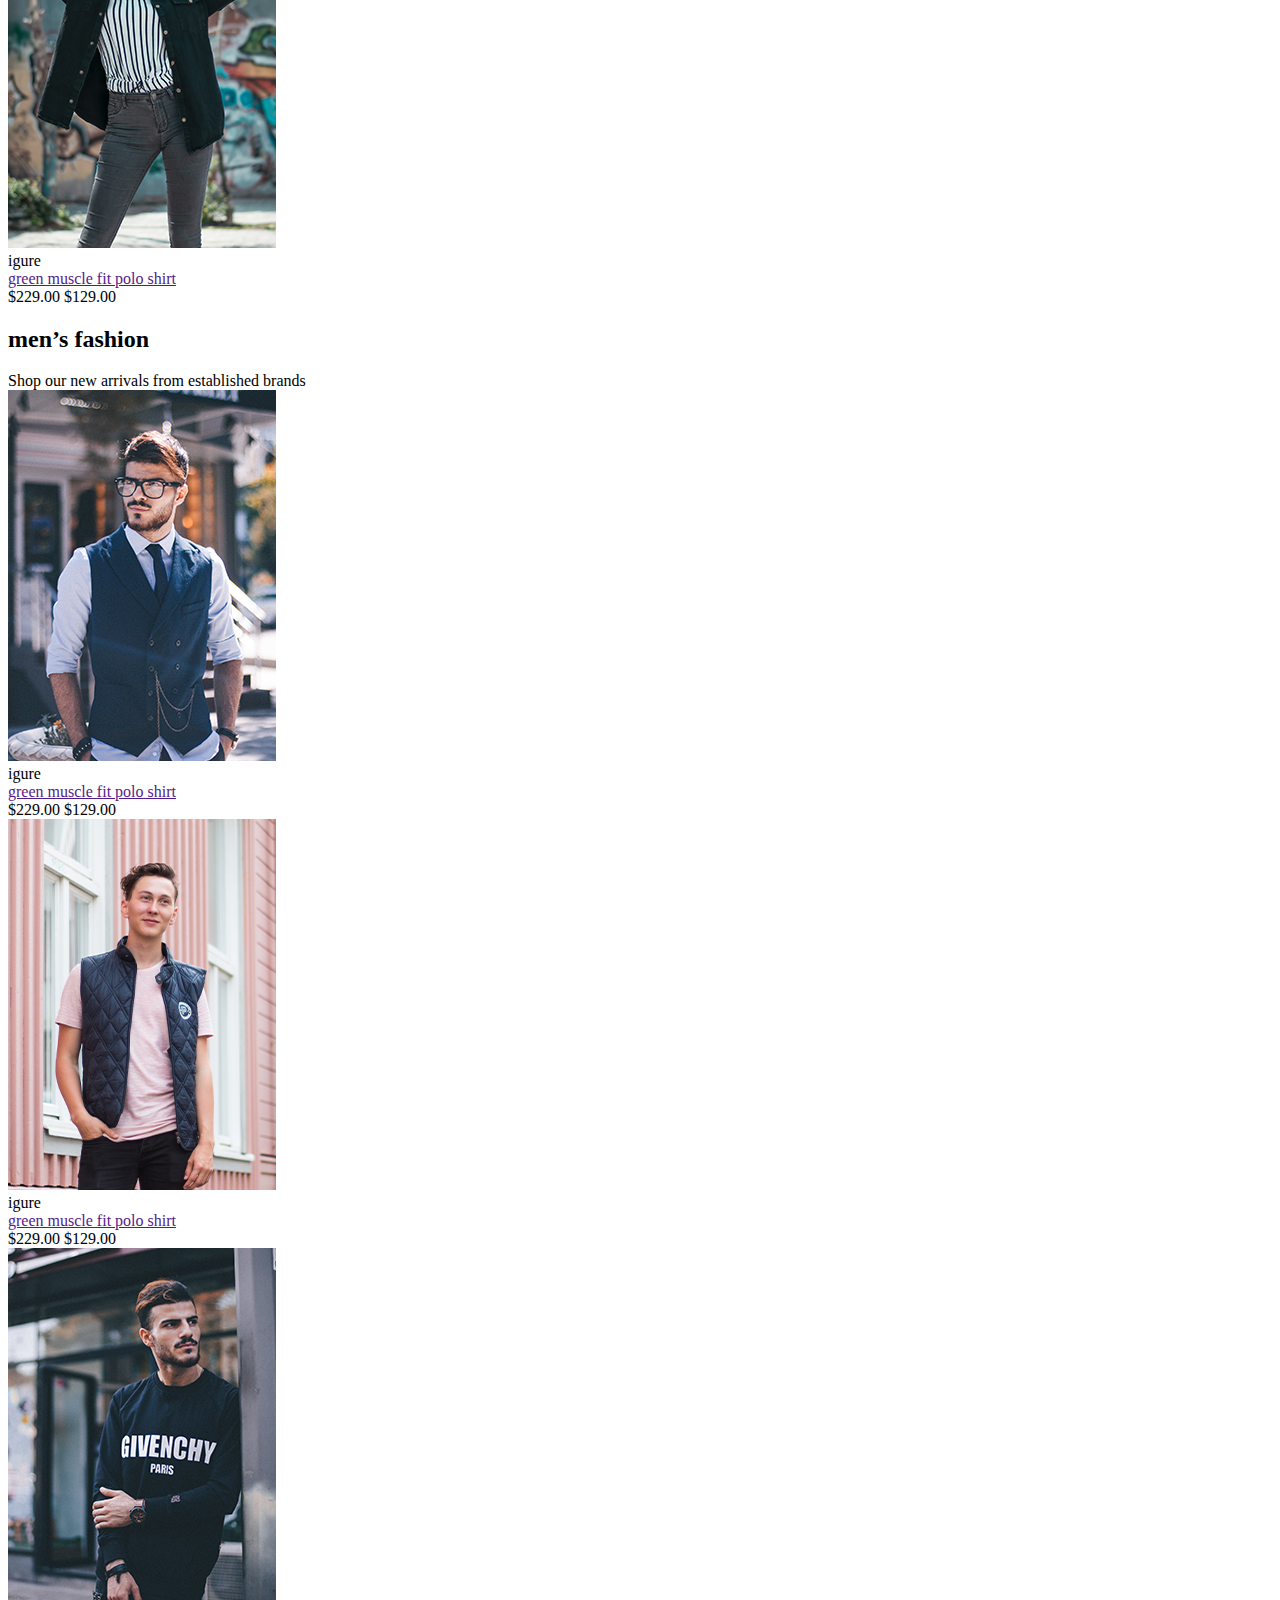
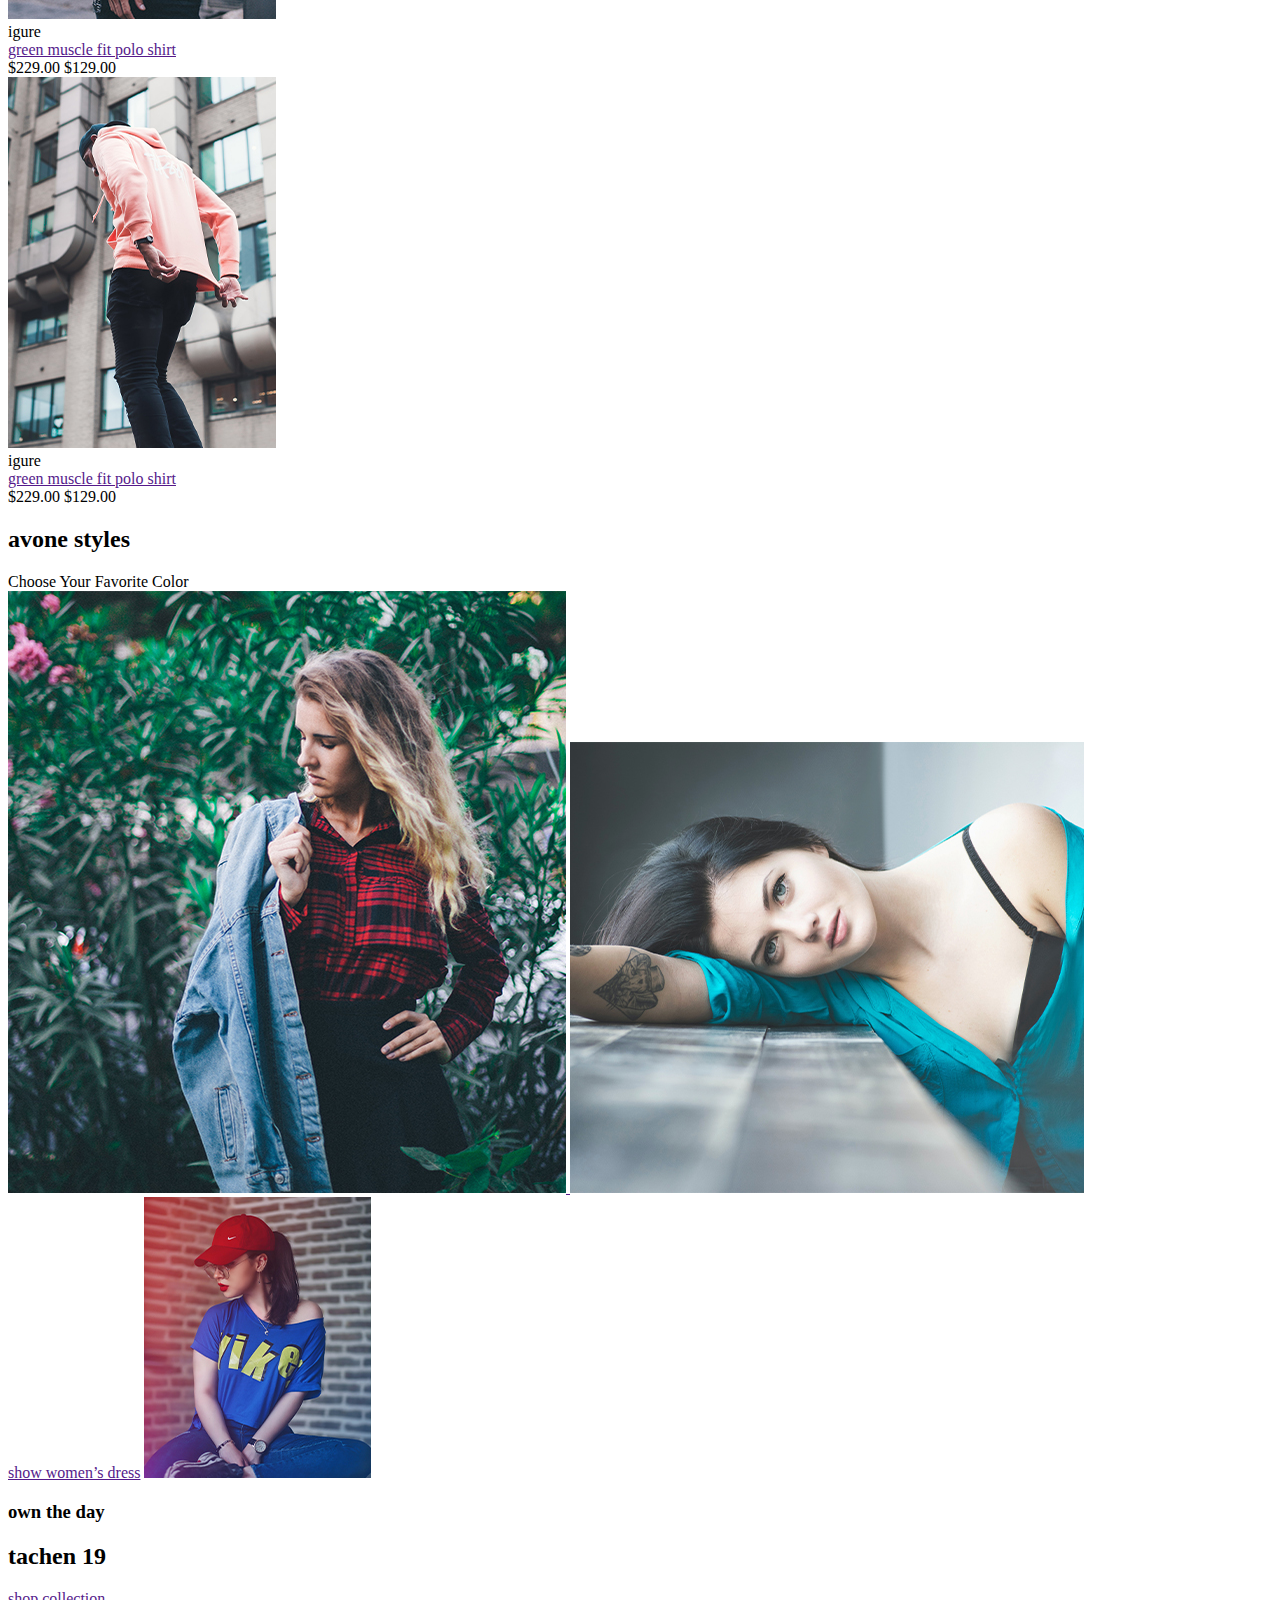
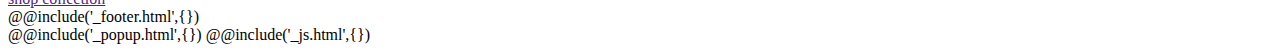
==== commit 419e2a59: "add shop section" ====
--- a/#src/index.html
+++ b/#src/index.html
@@ -197,6 +197,13 @@
 					</div>
 				</div>
 			</section>
+			<section class="page__shop shop section">
+				<div class="shop__container _container">
+					<h3 class="shop__suptitle suptitle-big">own the day</h3>
+					<h2 class="shop__title title-big">tachen 19</h2>
+					<a href="" class="shop__button button">shop collection</a>
+				</div>
+			</section>
 		</main>
 		@@include('_footer.html',{})
 	</div>
